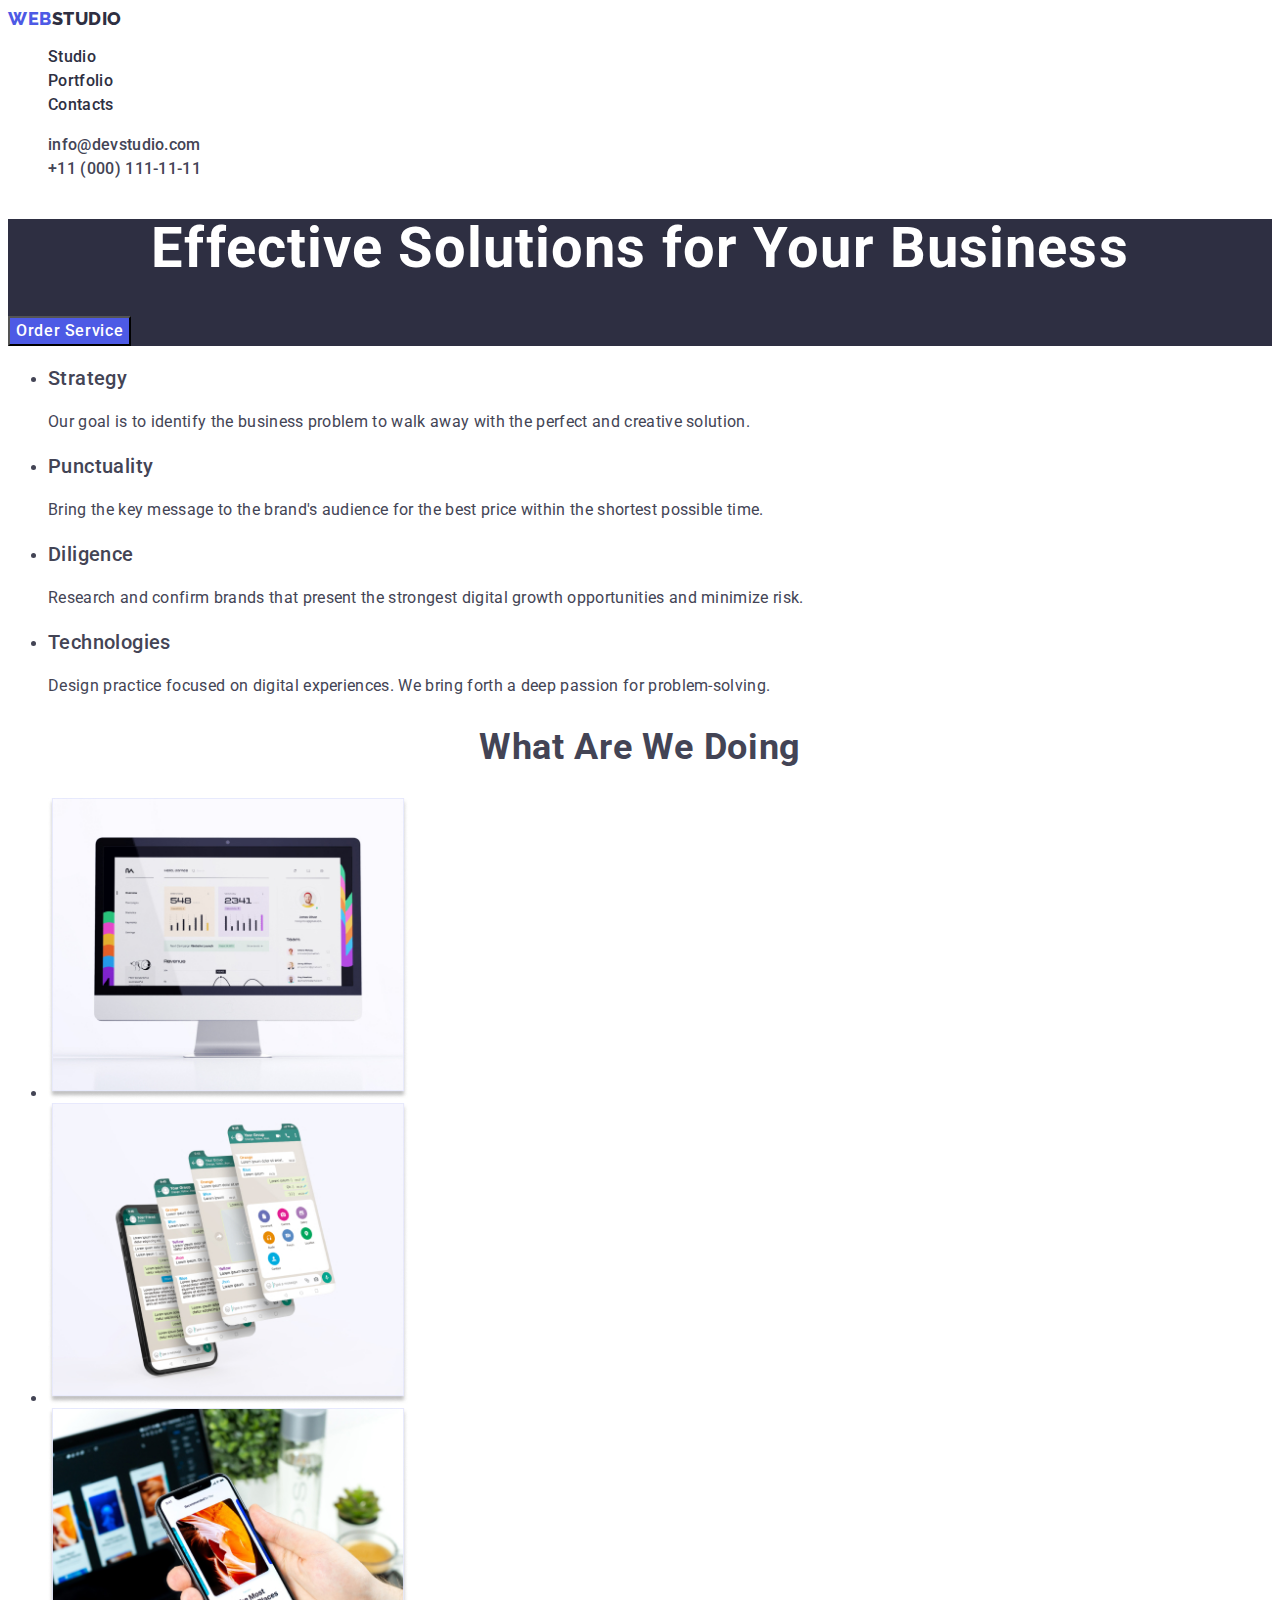
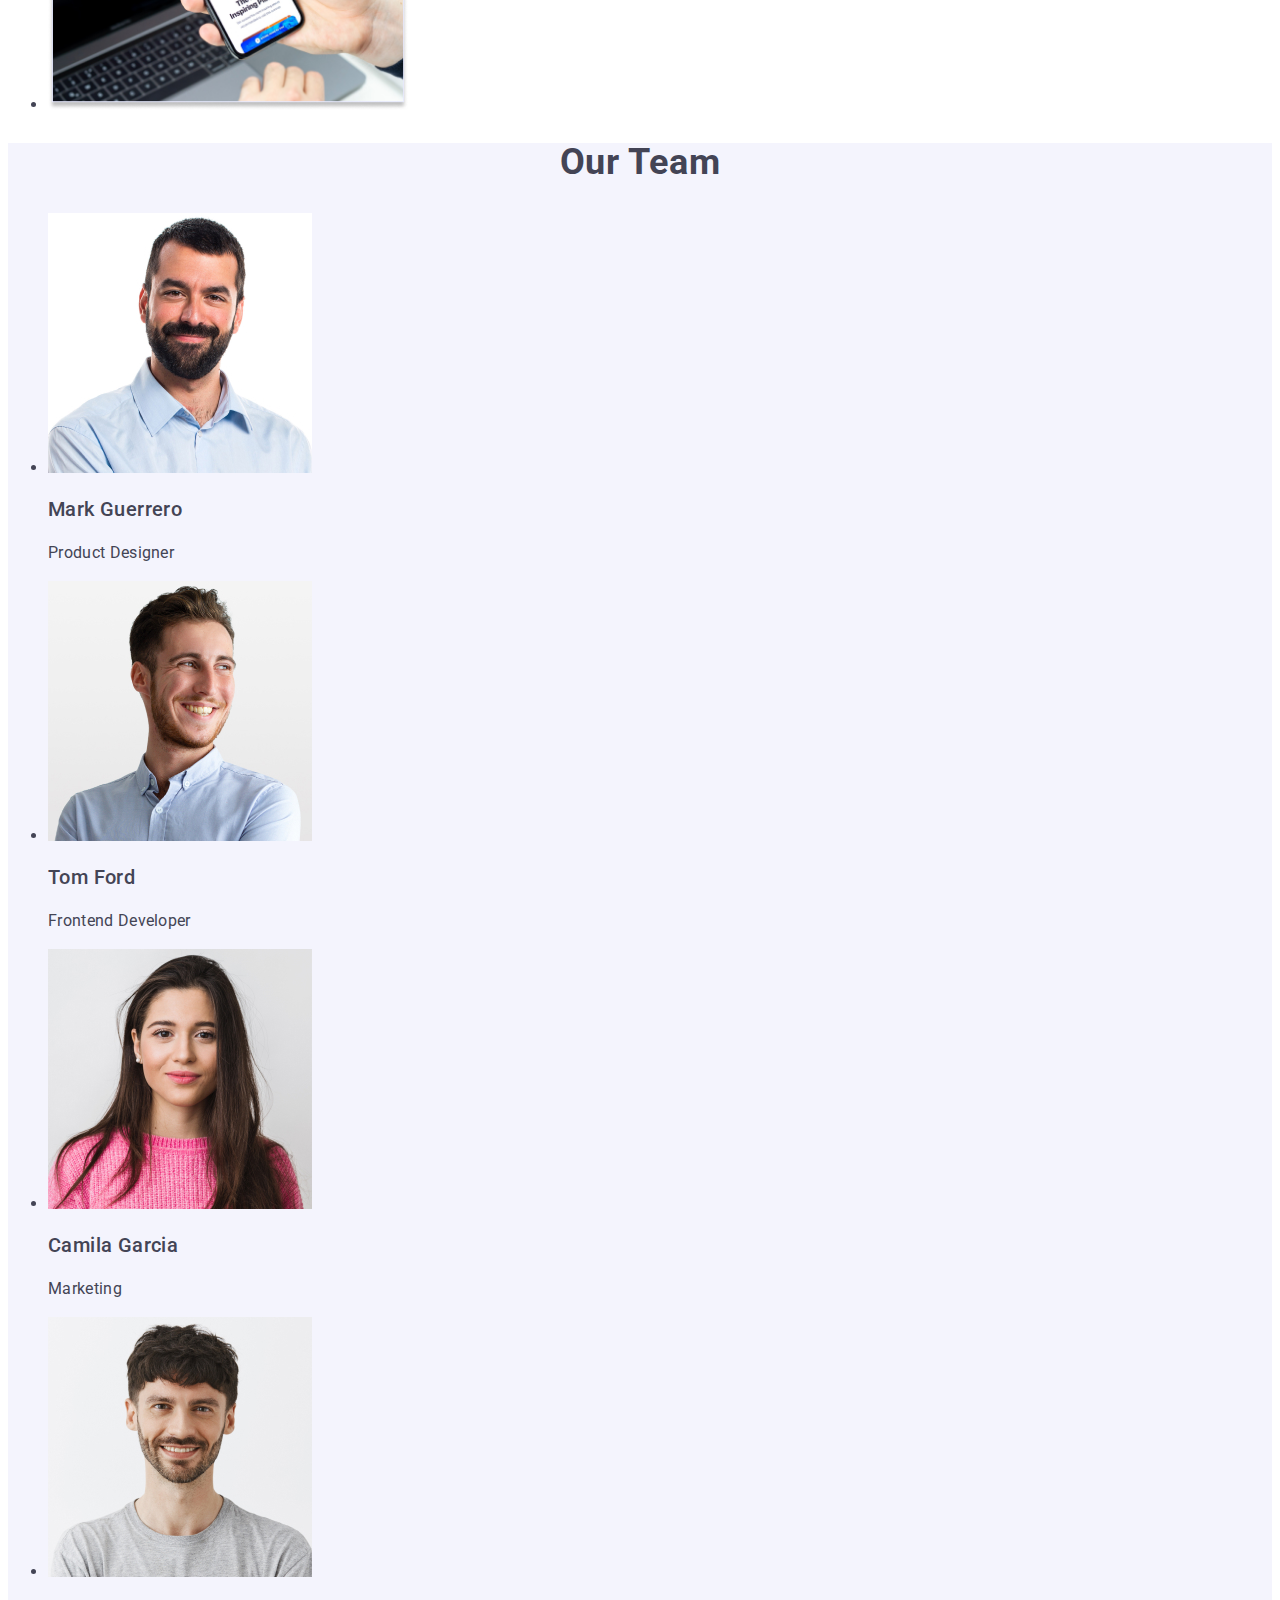
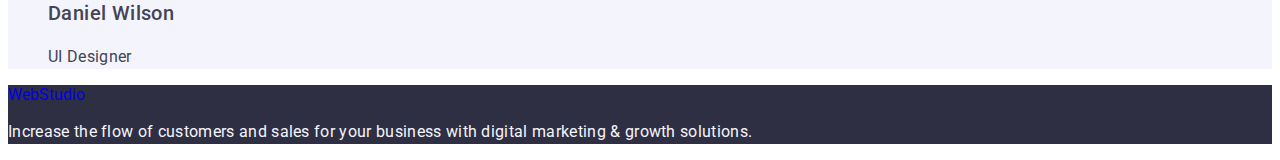
==== index.html @ 933ea7e3 "a" ====
<!DOCTYPE html>
<html lang="en">
  <head>
    <meta charset="UTF-8" />
    <meta http-equiv="X-UA-Compatible" content="IE=edge" />
    <meta name="viewport" content="width=device-width, initial-scale=1.0" />
    <title lang="uk">Студія</title>
    <link rel="stylesheet" href="./css/styles.css" />
    <link rel="preconnect" href="https://fonts.googleapis.com" />
    <link rel="preconnect" href="https://fonts.gstatic.com" crossorigin />
    <link
      href="https://fonts.googleapis.com/css2?family=Inter:wght@100&family=Raleway:wght@800&family=Roboto:wght@400;500;700;900&display=swap"
      rel="stylesheet"
    />
  </head>
  <body>
    <!-- Header -->
    <header class="header">
      <nav class="nav">
        <a class="logo-link link" href="./index.html">Web<span class="logo-span">Studio</span></a>
        <ul class="list">
          <li>
            <a class="logo link" href="./index.html">Studio</a>
          </li>
          <li>
            <a class="logo link" href="./portfolio.html">Portfolio</a>
          </li>
          <li>
            <a class="logo link" href="">Contacts</a>
          </li>
        </ul>
      </nav>
      <address class="address-section">
        <ul class="list">
          <li>
            <a class="address-link link" href="mailto:info@devstudio.com">info@devstudio.com</a>
          </li>
          <li><a class="address-link link" href="tel:+110001111111">+11 (000) 111-11-11</a></li>
        </ul>
      </address>
    </header>
    <main>
      <!--Hero Section-->
      <section class="hero-section">
        <h1 class="hero-title">Effective Solutions for Your Business</h1>
        <button class="hero-button" type="button">Order Service</button>
      </section>
      <!--About section-->
      <section class="about-section">
        <h2 hidden>About</h2>
        <ul>
          <li>
            <h3 class="about-title">Strategy</h3>
            <p class="text">
              Our goal is to identify the business problem to walk away with the perfect and
              creative solution.
            </p>
          </li>
          <li
            ><h3 class="about-title">Punctuality</h3>
            <p class="text">
              Bring the key message to the brand's audience for the best price within the shortest
              possible time.
            </p>
          </li>
          <li
            ><h3 class="about-title">Diligence</h3>
            <p class="text">
              Research and confirm brands that present the strongest digital growth opportunities
              and minimize risk.
            </p>
          </li>
          <li
            ><h3 class="about-title">Technologies</h3>
            <p class="text">
              Design practice focused on digital experiences. We bring forth a deep passion for
              problem-solving.
            </p>
          </li>
        </ul>
      </section>
      <!--What are we doing section-->
      <section class="work-section">
        <h2 class="section-title">What are we doing</h2>
        <ul>
          <li><img src="./images/computer.jpg" alt="computer" width="360" /></li>
          <li><img src="./images/phone.jpg" alt="phone" width="360" /></li>
          <li
            ><img src="./images/phone-and-computer.jpg" alt="phone and computer" width="360"
          /></li>
        </ul>
      </section>
      <!--Our team section-->
      <section class="team-section">
        <h2 class="section-title">Our Team</h2>
        <ul>
          <li>
            <img src="./images/Mark-Guerrero.jpg" alt="Mark Guerrero" width="264" />
            <h3 class="team-title">Mark Guerrero</h3>
            <p class="text">Product Designer</p>
          </li>
          <li>
            <img src="./images/Tom-Ford.jpg" alt="Tom Ford" width="264" />
            <h3 class="team-title">Tom Ford</h3>
            <p class="text">Frontend Developer</p>
          </li>
          <li>
            <img src="./images/Camila-Garcia.jpg" alt="Camila Garcia" width="264" />
            <h3 class="team-title">Camila Garcia</h3>
            <p class="text">Marketing</p>
          </li>
          <li>
            <img src="./images/Daniel-Wilson.jpg" alt="Daniel Wilson" width="264" />
            <h3 class="team-title">Daniel Wilson</h3>
            <p class="text">UI Designer</p>
          </li>
        </ul>
      </section>
    </main>
    <!--Footer-->
    <footer class="footer">
      <a class="link" href="./index.html"> Web<span>Studio</span></a>
      <p class="footer-text">
        Increase the flow of customers and sales for your business with digital marketing & growth
        solutions.
      </p>
    </footer>
  </body>
</html>
---- css/styles.css ----
:root {
  --main-color: #2e2f42;
  --p-color: #434455;
  --light-color: #f4f4fd;
  --btn-color: #4d5ae5;
  --white-color: #ffffff;
  --bg-footer: #2e2f42;
  --bg-btn-color: #404bbf;
}

body {
  font-family: 'Roboto', sans-serif;
  color: var(--p-color);
  background-color: var(--white-color);
}

.logo-link {
  color: var(--btn-color);
  font-family: 'Raleway';
  font-weight: 800;
  font-size: 18px;
  line-height: 1.17;
  display: flex;
  align-items: center;
  letter-spacing: 0.03em;
  text-transform: uppercase;
}
.link:hover,
.link:focus {
  color: var(--bg-btn-color);
}

.link {
  text-decoration: none;
}
.text-link {
  color: var(--btn-color);
  font-family: 'Raleway', sans-serif;
  font-weight: 800;
  font-size: 18px;
  line-height: 1.17;
  display: flex;
  align-items: center;
  letter-spacing: 0.03em;
  text-transform: uppercase;
  text-decoration: none;
}

.list {
  font-family: 'Roboto';
  font-weight: 500;
  line-height: 1.5;
  letter-spacing: 0.02em;
  list-style-type: none;
}

.logo {
  color: var(--main-color);
}

.logo-span {
  color: var(--main-color);
}

.address-section .address-link {
  font-style: normal;
  color: var(--p-color);
  text-decoration: none;
}
.hero-section {
  background-color: var(--main-color);
}
.hero-title {
  color: #ffffff;
  background-color: var(--main-color);
  font-weight: 700;
  font-size: 56px;
  line-height: 1.07;
  text-align: center;
  letter-spacing: 0.02em;
}
.hero-button {
  font-family: 'Roboto', sans-serif;
  color: var(--white-color);
  background-color: var(--btn-color);
  font-weight: 500;
  font-size: 16px;
  line-height: 1.5;
  display: flex;
  align-items: center;
  letter-spacing: 0.04em;
  cursor: pointer;
}
.about-title {
  font-weight: 500;
  font-size: 20px;
  line-height: 1.2;
  letter-spacing: 0.02em;
}
.text {
  color: var(--p-color);
  font-size: 16px;
  line-height: 1.5;
  letter-spacing: 0.02em;
}
.section-title {
  font-weight: 700;
  font-size: 36px;
  line-height: 1.11;
  text-align: center;
  letter-spacing: 0.02em;
  text-transform: capitalize;
}

.team-section {
  background-color: var(--light-color);
}
.team-title {
  font-weight: 500;
  font-size: 20px;
  line-height: 1.2;
  letter-spacing: 0.02em;
}

.filters-btn {
  color: var(--btn-color);
  background: var(--light-color);
  font-weight: 500;
  font-size: 16px;
  line-height: 24px;
  cursor: pointer;
}

.filters-btn:hover,
.filters-btn:focus {
  color: var(--white-color);
  background: var(--bg-btn-color);
  box-shadow: 0px 3px 1px rgba(0, 0, 0, 0.1), 0px 2px 1px rgba(0, 0, 0, 0.08),
    0px 2px 2px rgba(0, 0, 0, 0.12);
  border-radius: 4px;
  cursor: pointer;
}
.cards-row {
  font-style: normal;
  font-weight: 500;
  font-size: 20px;
  line-height: 1.2;
  letter-spacing: 0.02em;
}
.footer {
  background-color: var(--bg-footer);
}

.footer-text {
  color: var(--light-color);
  font-size: 16px;
  line-height: 1.5;
  letter-spacing: 0.02em;
}
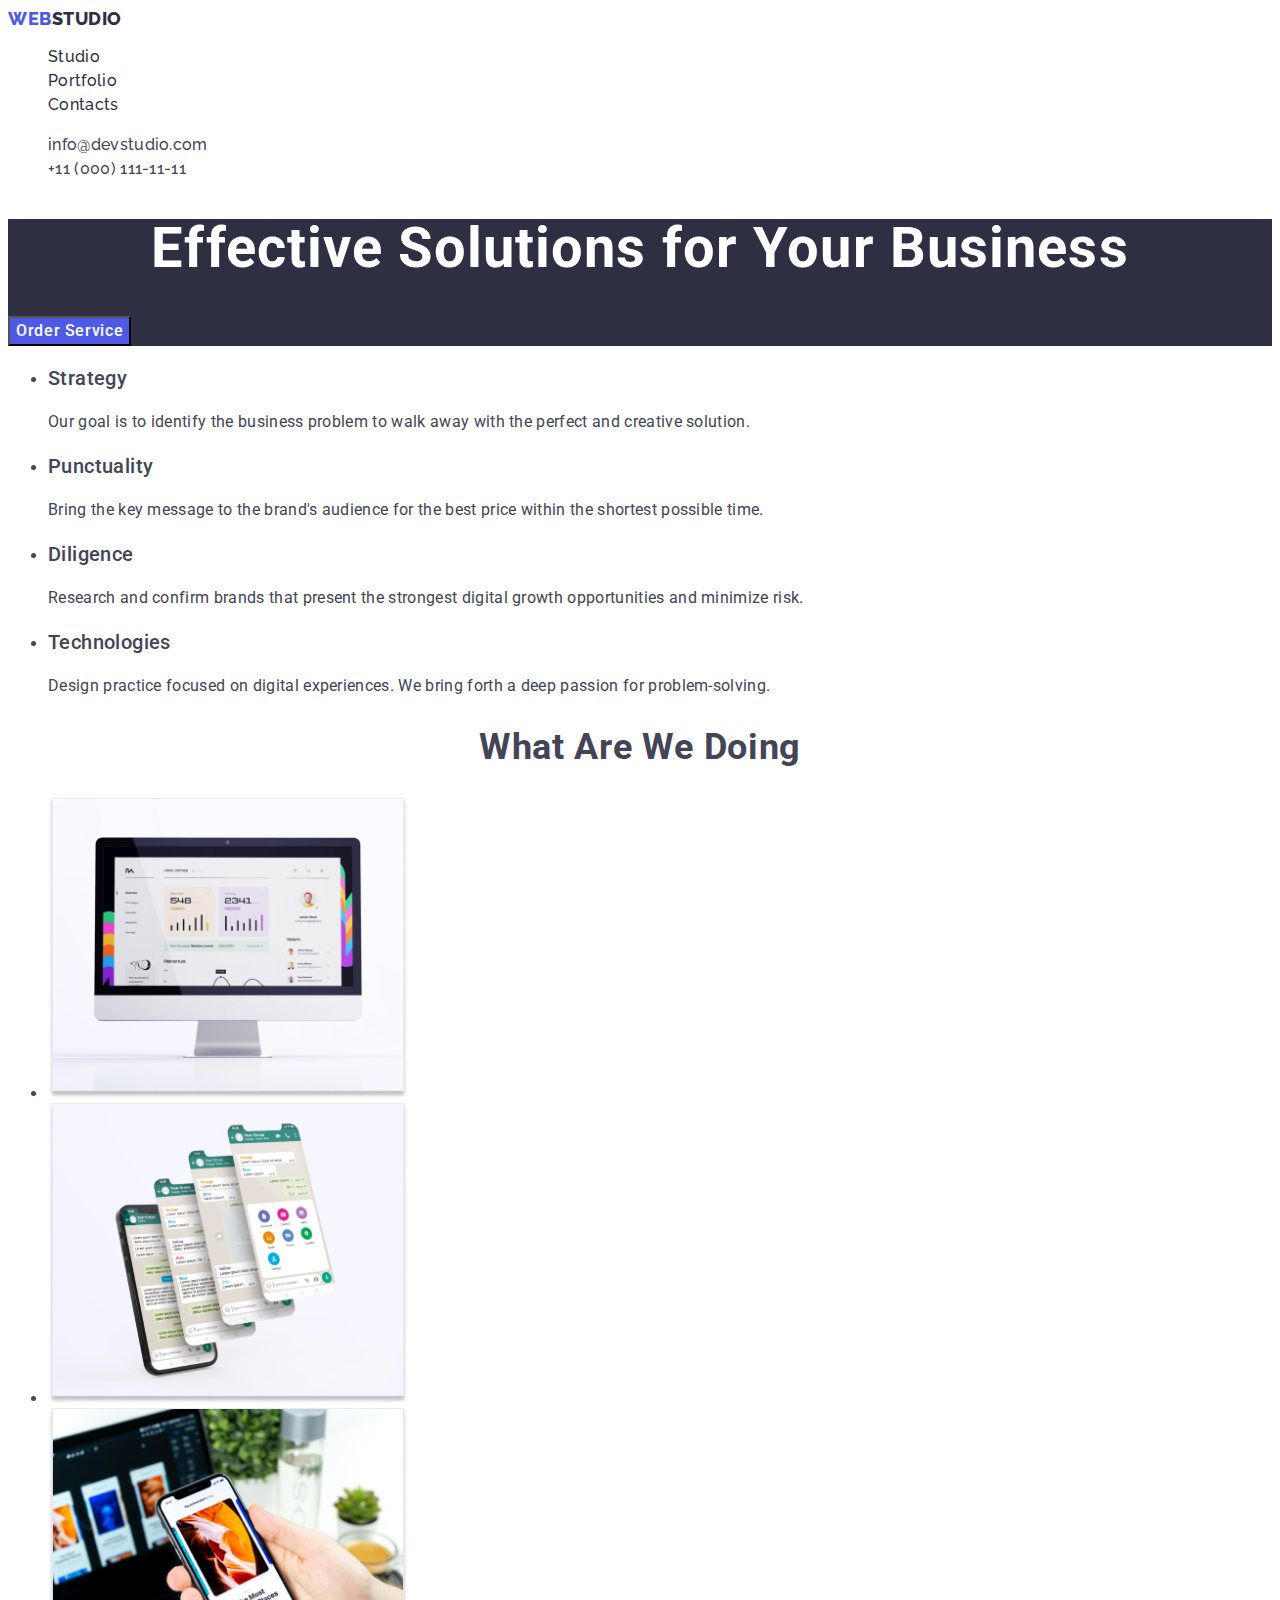
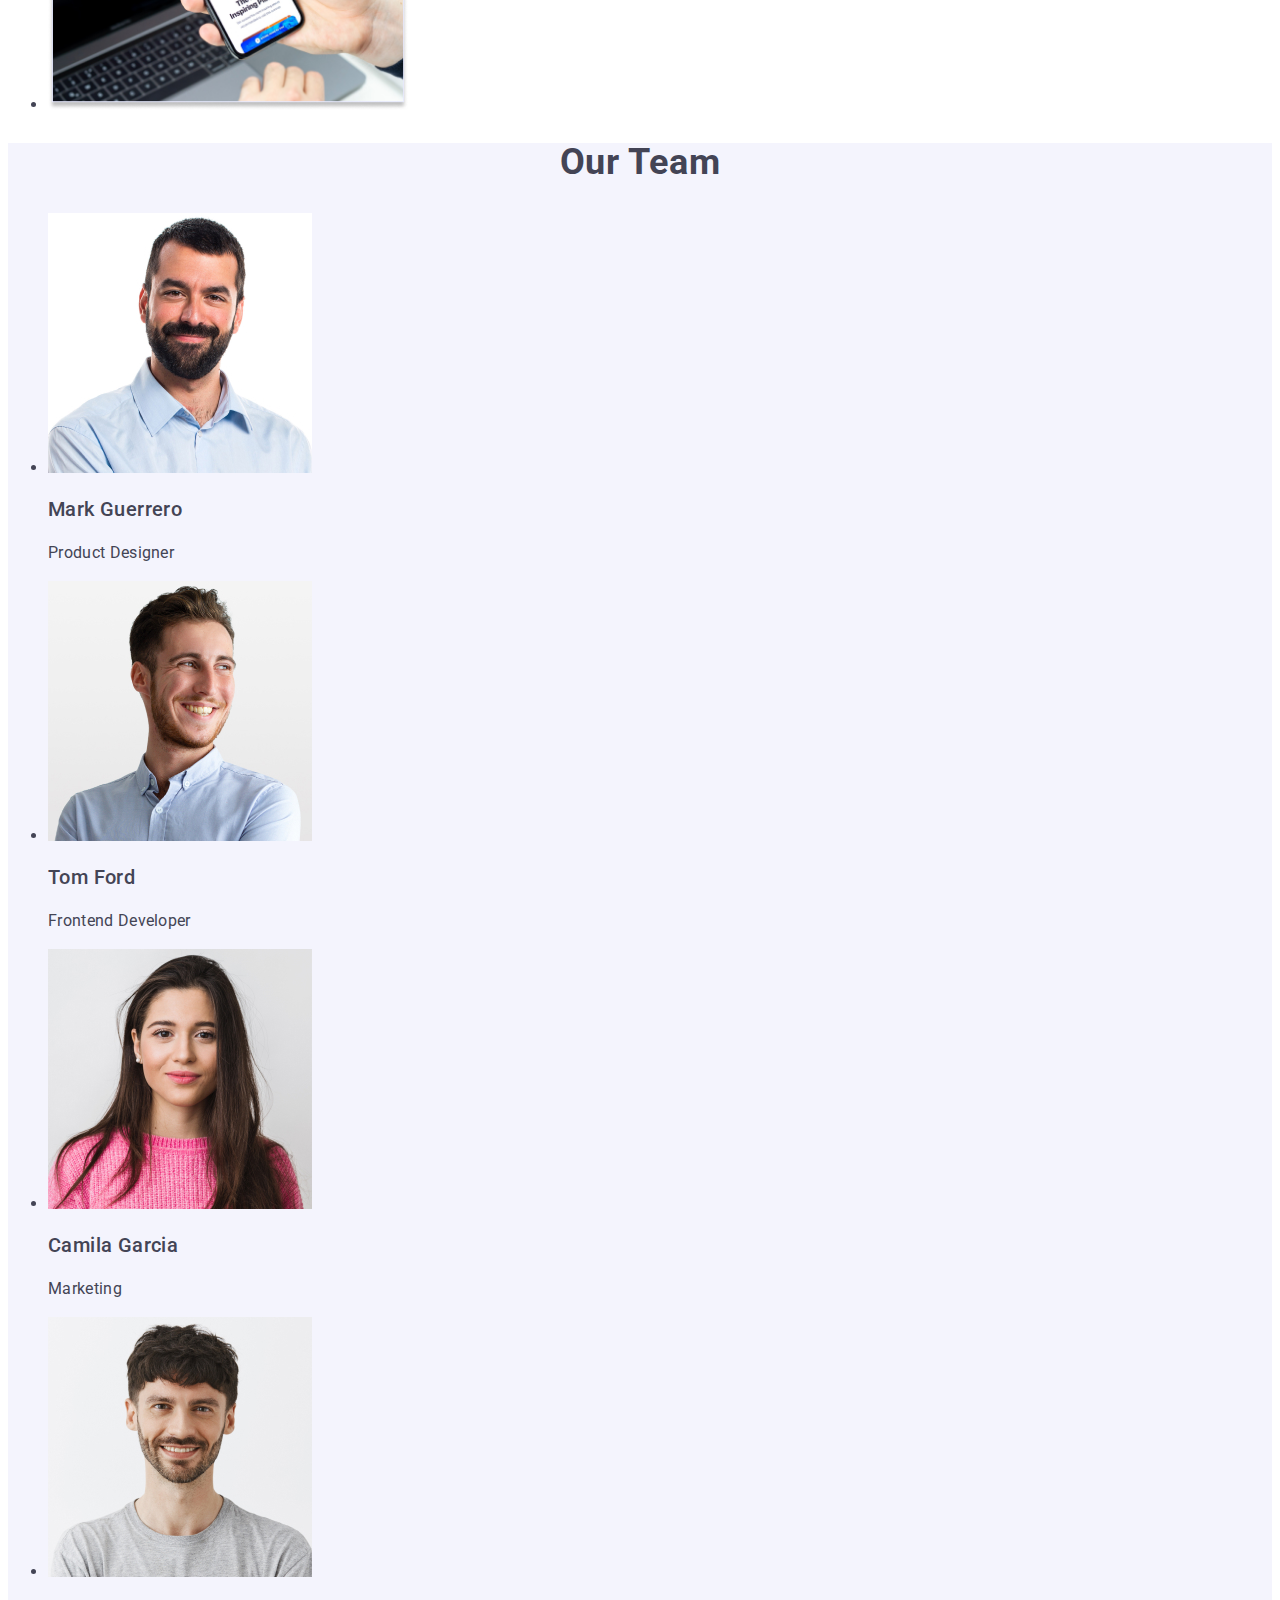
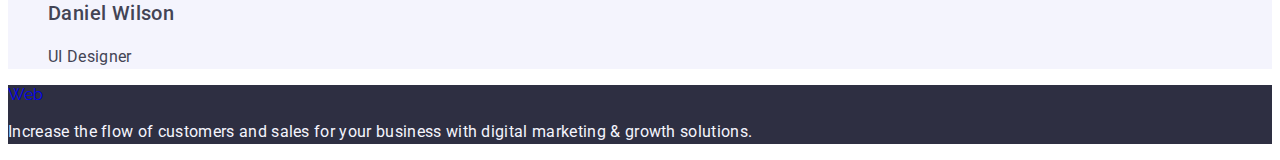
==== commit 496d9723: "1" ====
--- a/index.html
+++ b/index.html
@@ -119,7 +119,7 @@
     </main>
     <!--Footer-->
     <footer class="footer">
-      <a class="link" href="./index.html"> Web<span>Studio</span></a>
+      <a class="link" href="./index.html"> Web<span class="logo-span">Studio</span></a>
       <p class="footer-text">
         Increase the flow of customers and sales for your business with digital marketing & growth
         solutions.
--- a/css/styles.css
+++ b/css/styles.css
@@ -6,6 +6,7 @@
   --white-color: #ffffff;
   --bg-footer: #2e2f42;
   --bg-btn-color: #404bbf;
+  --log-color: #f4f4fd;
 }
 
 body {
@@ -16,7 +17,7 @@
 
 .logo-link {
   color: var(--btn-color);
-  font-family: 'Raleway';
+  font-family: 'Raleway', sans-serif;
   font-weight: 800;
   font-size: 18px;
   line-height: 1.17;
@@ -32,6 +33,7 @@
 
 .link {
   text-decoration: none;
+  font-family: 'Raleway', sans-serif;
 }
 .text-link {
   color: var(--btn-color);
@@ -62,11 +64,24 @@
   color: var(--main-color);
 }
 
+.footer-span {
+  color: var(--log-color);
+}
+
+.address-section {
+  font-style: normal;
+}
+
 .address-section .address-link {
   font-style: normal;
   color: var(--p-color);
   text-decoration: none;
 }
+
+.address-link:hover {
+  color: var(--bg-btn-color);
+}
+
 .hero-section {
   background-color: var(--main-color);
 }
@@ -123,11 +138,13 @@
 }
 
 .filters-btn {
+  font-family: 'Roboto', sans-serif;
   color: var(--btn-color);
   background: var(--light-color);
   font-weight: 500;
   font-size: 16px;
   line-height: 24px;
+  letter-spacing: 0.04em;
   cursor: pointer;
 }
 
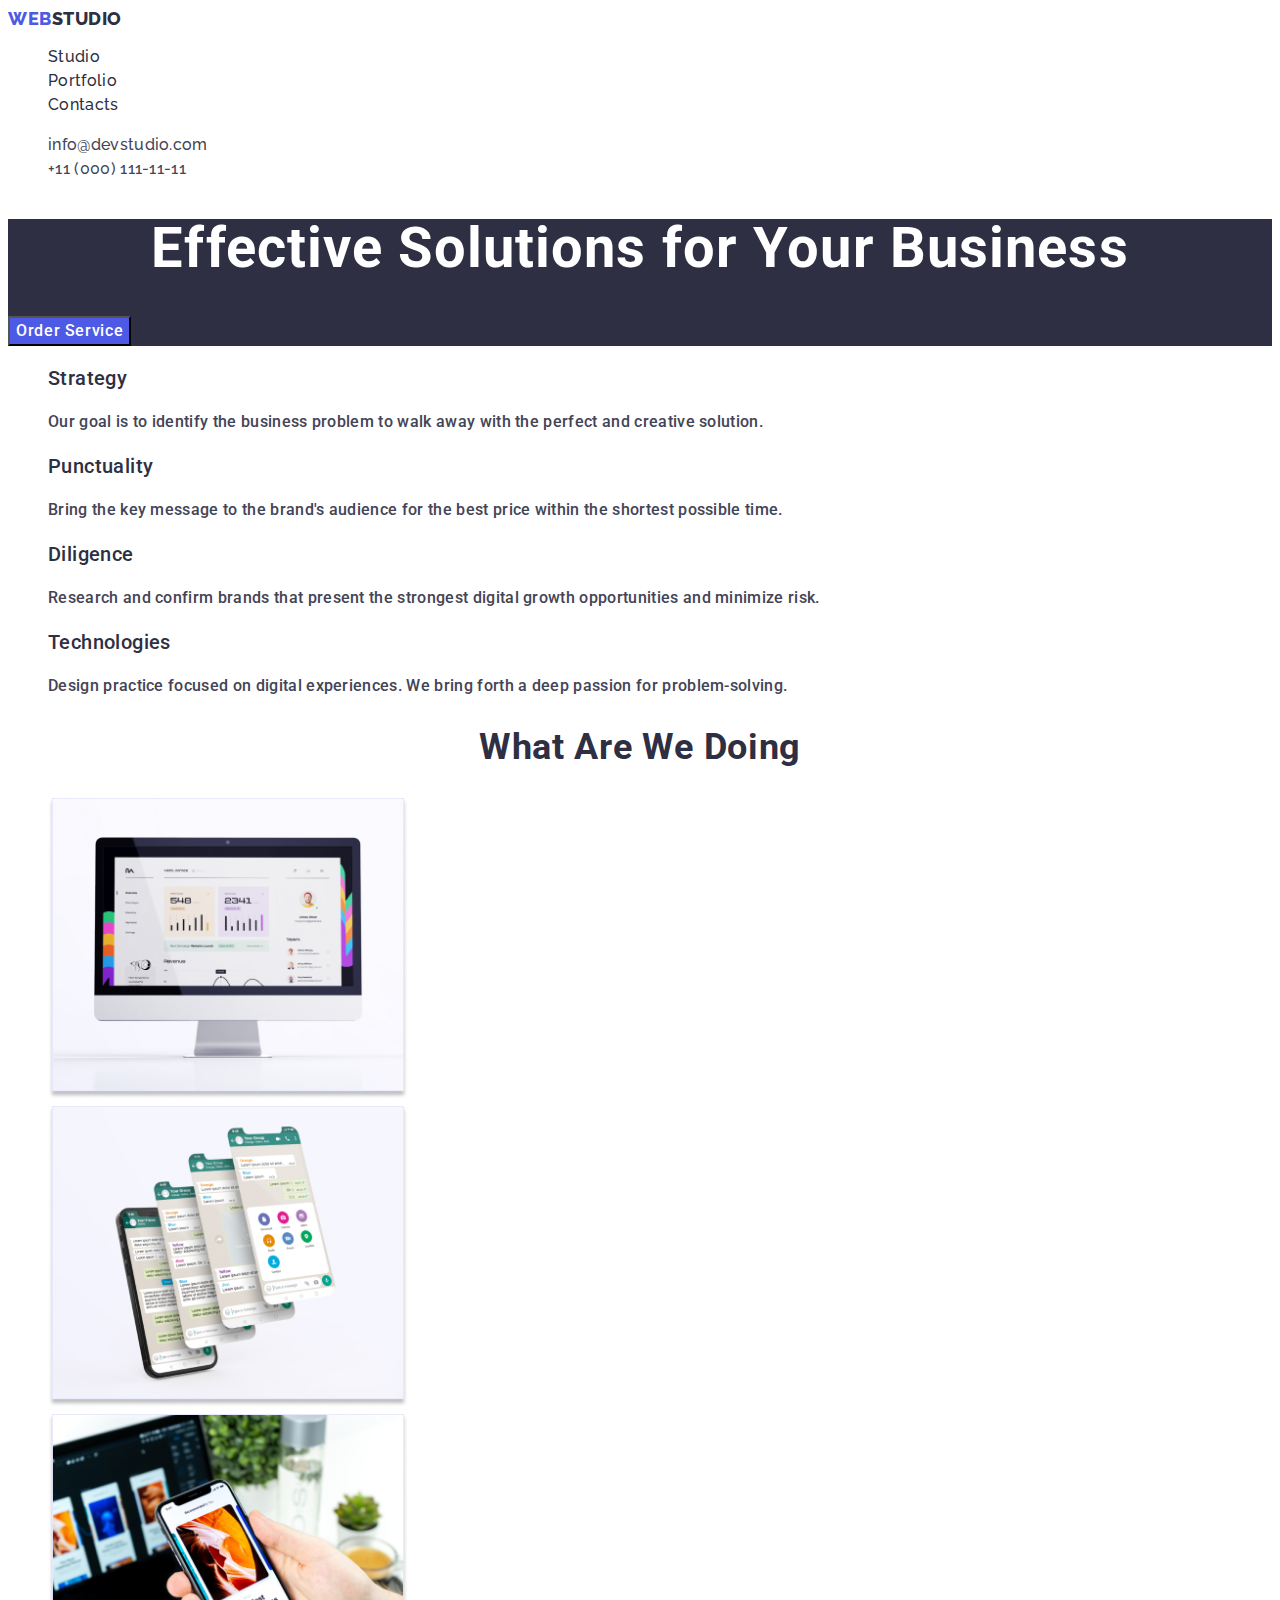
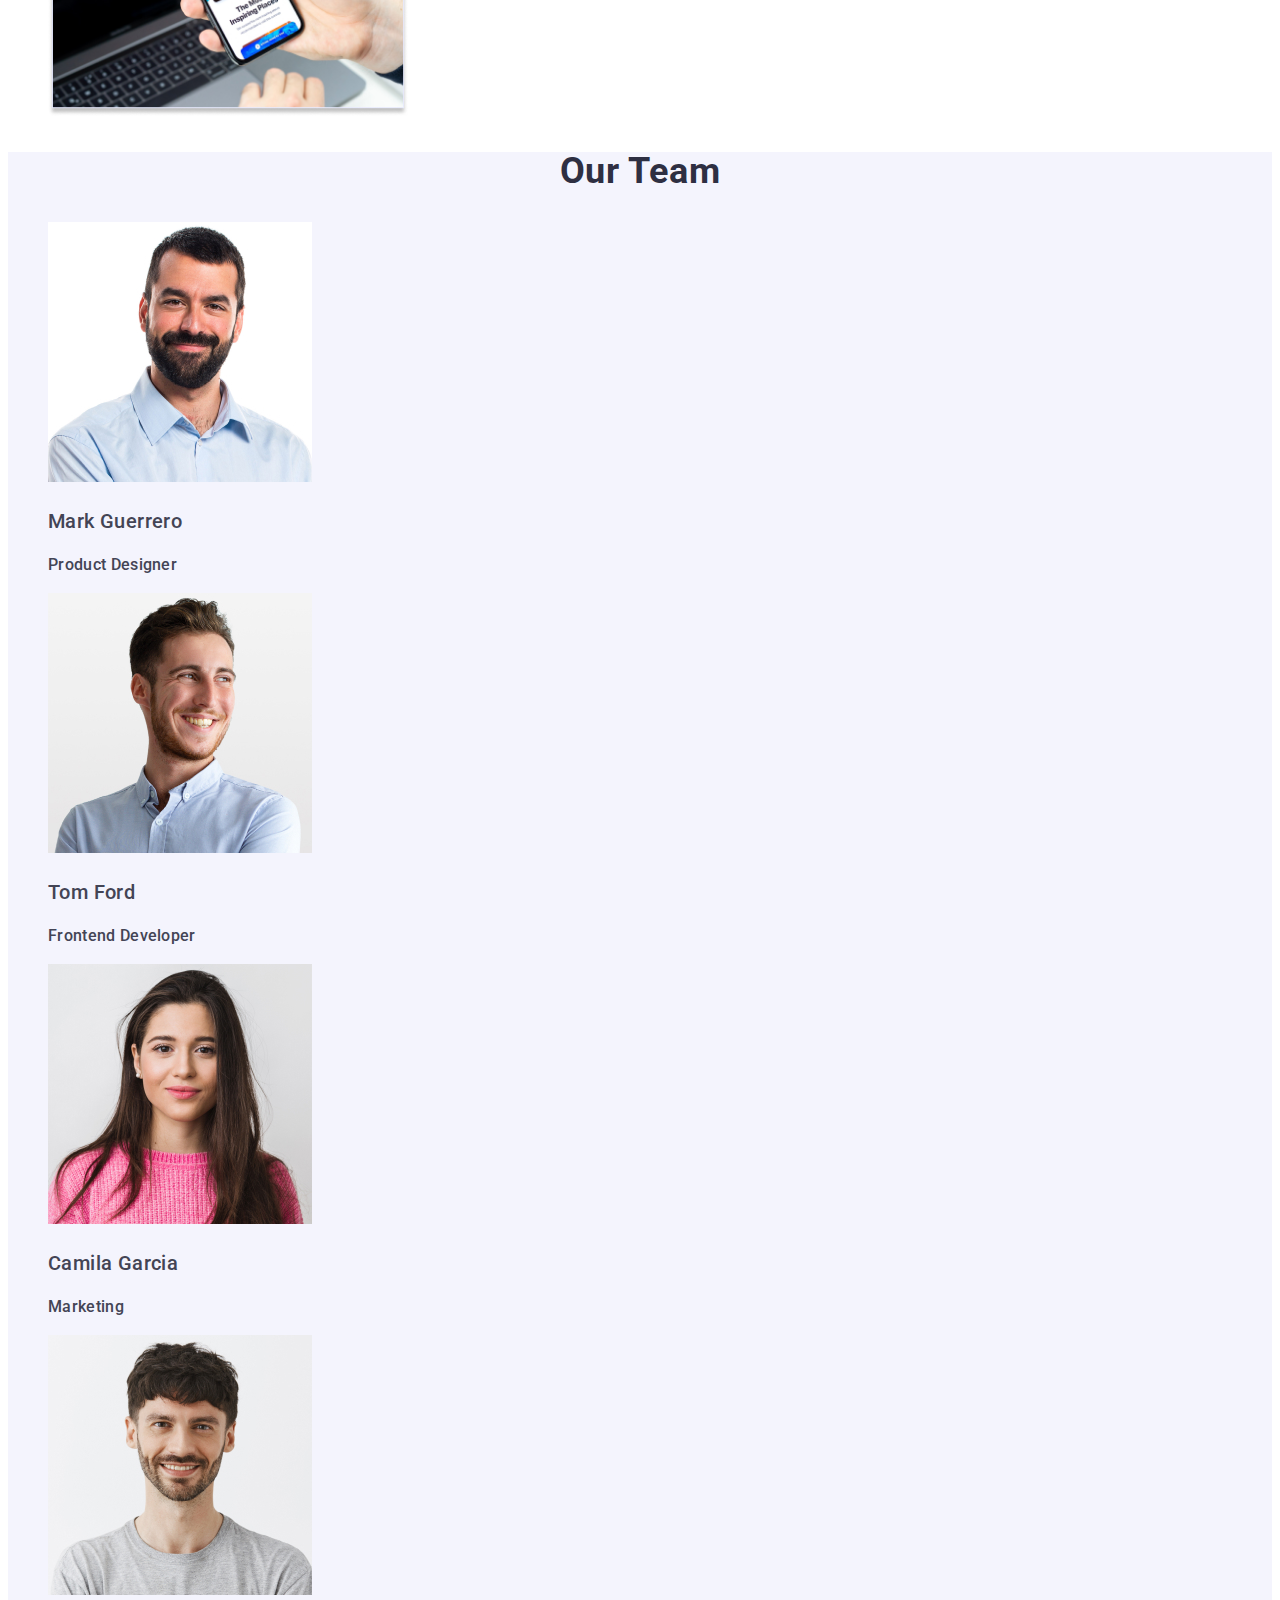
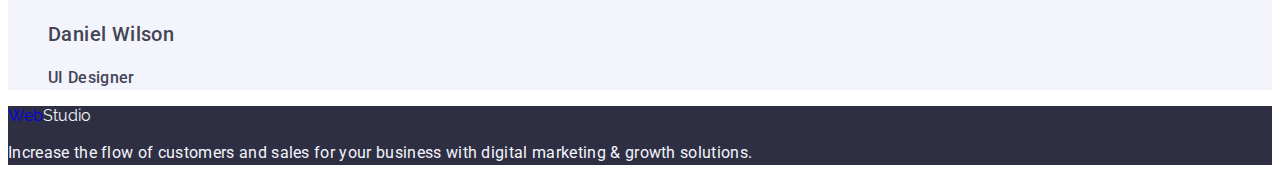
==== commit abd53893: "a" ====
--- a/index.html
+++ b/index.html
@@ -47,8 +47,8 @@
       </section>
       <!--About section-->
       <section class="about-section">
-        <h2 hidden>About</h2>
-        <ul>
+        <h2 class="hidden" hidden>About</h2>
+        <ul class="list">
           <li>
             <h3 class="about-title">Strategy</h3>
             <p class="text">
@@ -82,7 +82,7 @@
       <!--What are we doing section-->
       <section class="work-section">
         <h2 class="section-title">What are we doing</h2>
-        <ul>
+        <ul class="list">
           <li><img src="./images/computer.jpg" alt="computer" width="360" /></li>
           <li><img src="./images/phone.jpg" alt="phone" width="360" /></li>
           <li
@@ -93,7 +93,7 @@
       <!--Our team section-->
       <section class="team-section">
         <h2 class="section-title">Our Team</h2>
-        <ul>
+        <ul class="list">
           <li>
             <img src="./images/Mark-Guerrero.jpg" alt="Mark Guerrero" width="264" />
             <h3 class="team-title">Mark Guerrero</h3>
@@ -119,7 +119,7 @@
     </main>
     <!--Footer-->
     <footer class="footer">
-      <a class="link" href="./index.html"> Web<span class="logo-span">Studio</span></a>
+      <a class=".logo-link link" href="./index.html"> Web<span class="footer-span">Studio</span></a>
       <p class="footer-text">
         Increase the flow of customers and sales for your business with digital marketing & growth
         solutions.
--- a/css/styles.css
+++ b/css/styles.css
@@ -78,7 +78,8 @@
   text-decoration: none;
 }
 
-.address-link:hover {
+.address-link:hover,
+.address-link:focus {
   color: var(--bg-btn-color);
 }
 
@@ -107,6 +108,7 @@
   cursor: pointer;
 }
 .about-title {
+  color: var(--main-color);
   font-weight: 500;
   font-size: 20px;
   line-height: 1.2;
@@ -119,6 +121,7 @@
   letter-spacing: 0.02em;
 }
 .section-title {
+  color: var(--main-color);
   font-weight: 700;
   font-size: 36px;
   line-height: 1.11;
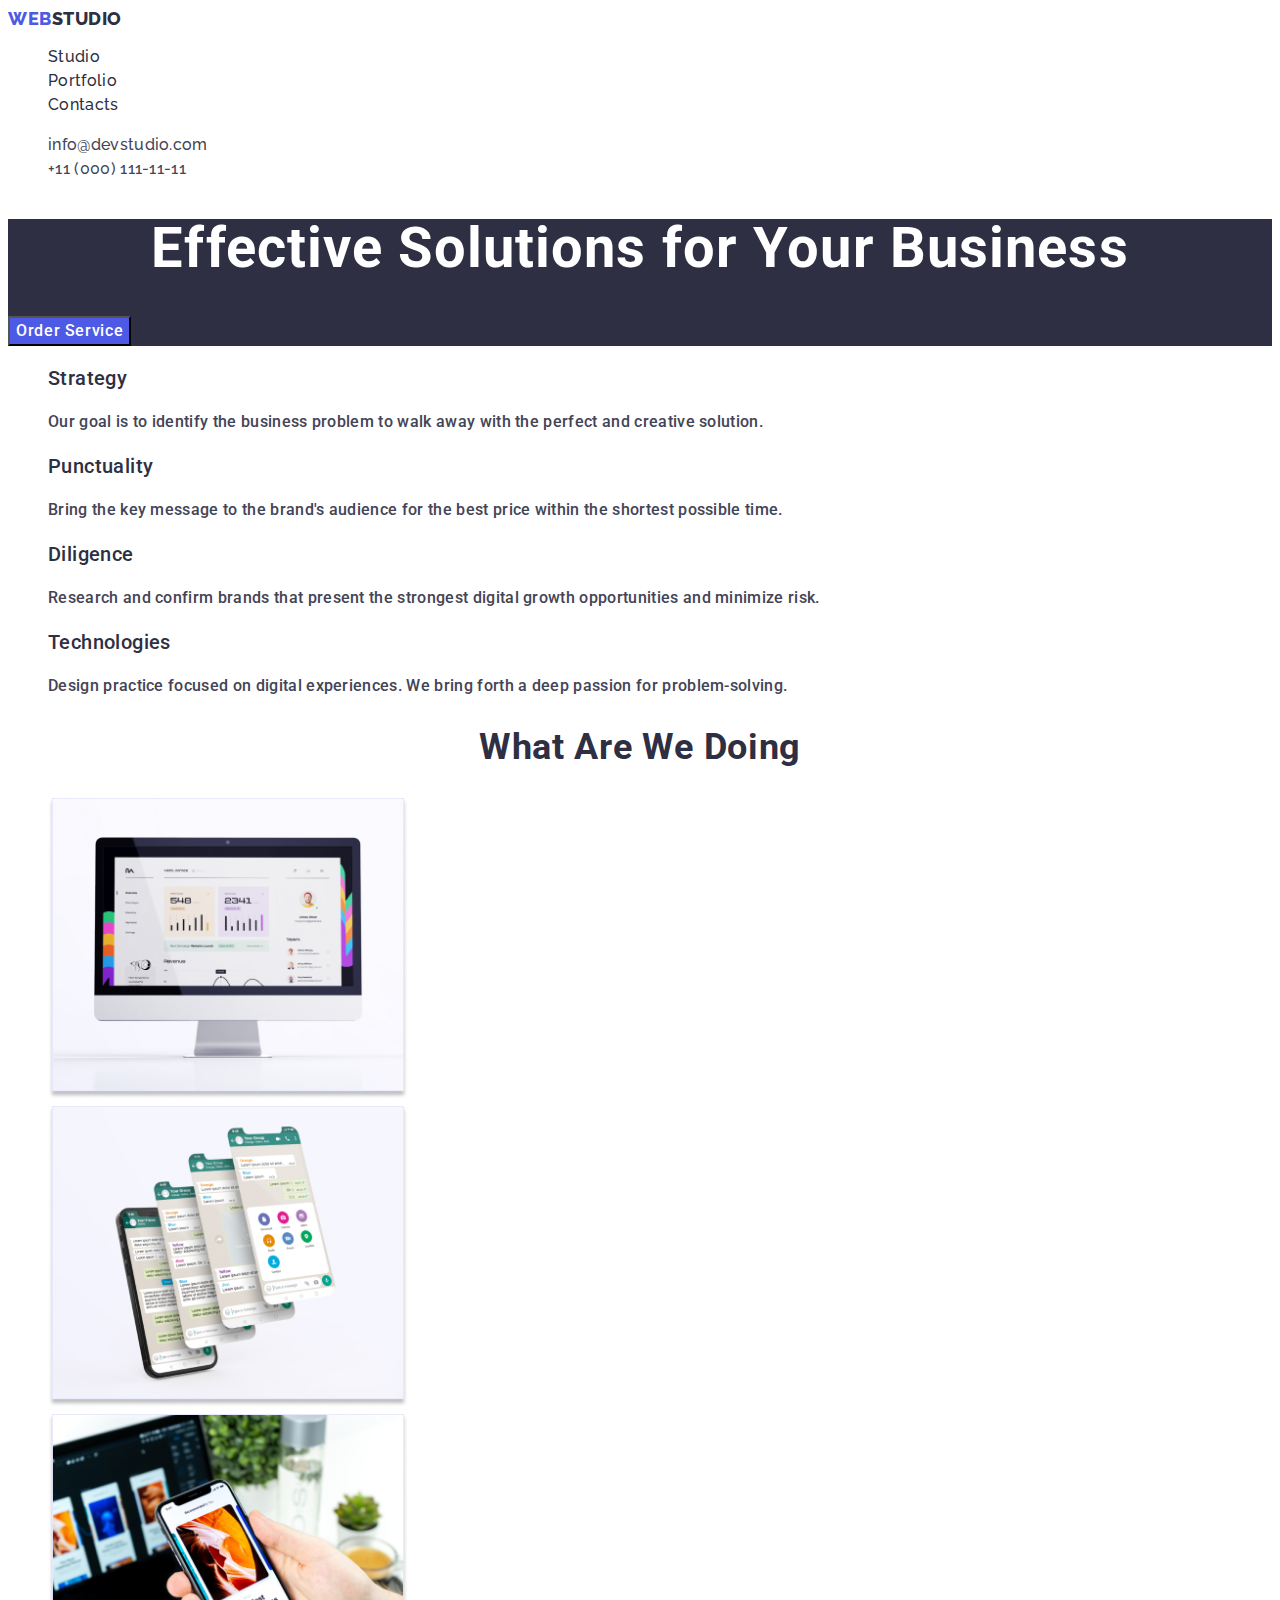
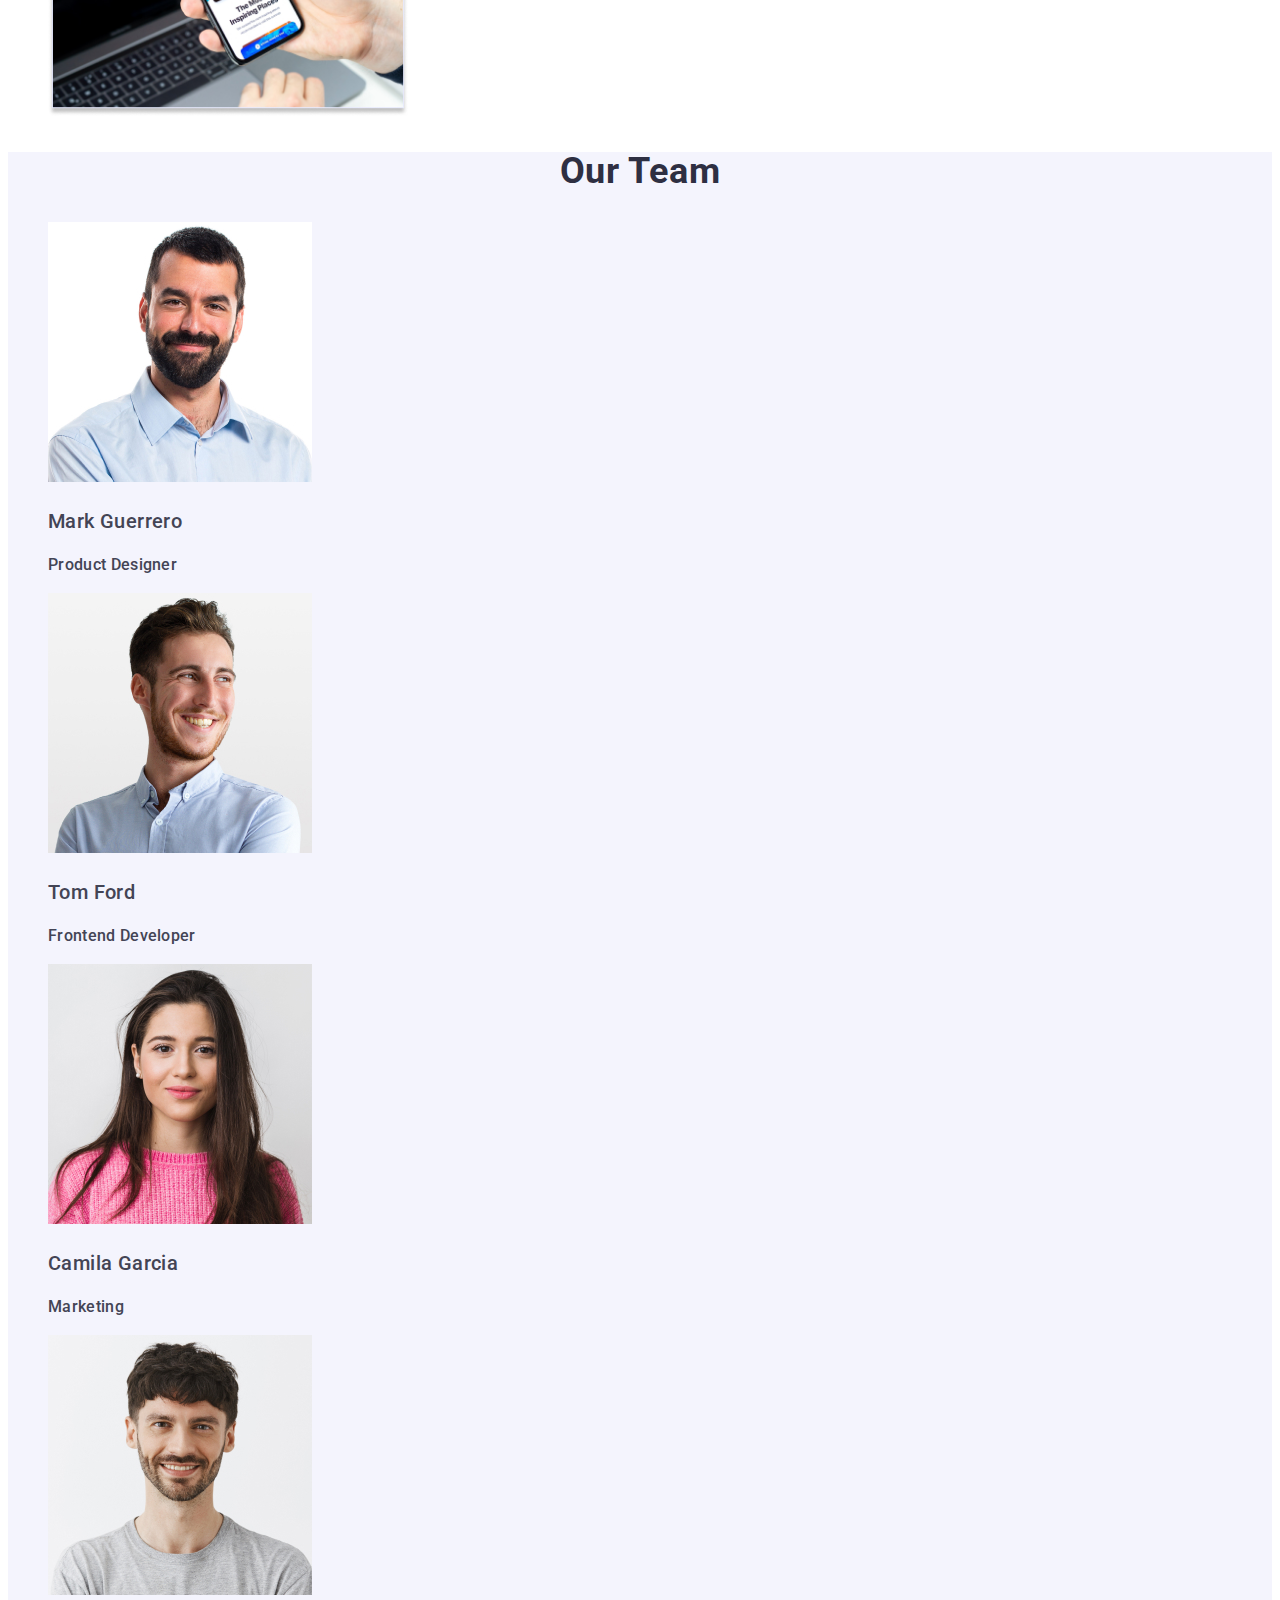
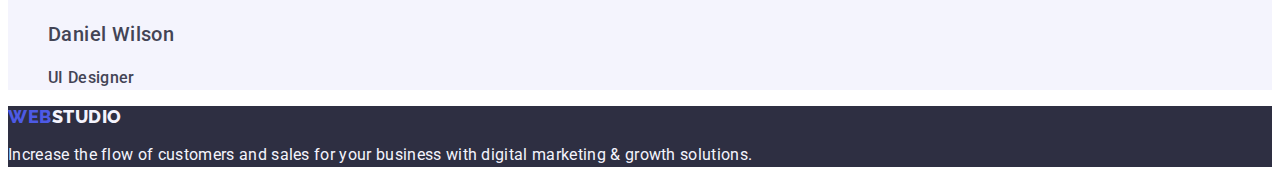
==== commit c70750e7: "a" ====
--- a/index.html
+++ b/index.html
@@ -119,7 +119,7 @@
     </main>
     <!--Footer-->
     <footer class="footer">
-      <a class=".logo-link link" href="./index.html"> Web<span class="footer-span">Studio</span></a>
+      <a class="text-link link" href="./index.html"> Web<span class="footer-span">Studio</span></a>
       <p class="footer-text">
         Increase the flow of customers and sales for your business with digital marketing & growth
         solutions.
--- a/css/styles.css
+++ b/css/styles.css
@@ -35,7 +35,7 @@
   text-decoration: none;
   font-family: 'Raleway', sans-serif;
 }
-.text-link {
+footer > .text-link {
   color: var(--btn-color);
   font-family: 'Raleway', sans-serif;
   font-weight: 800;
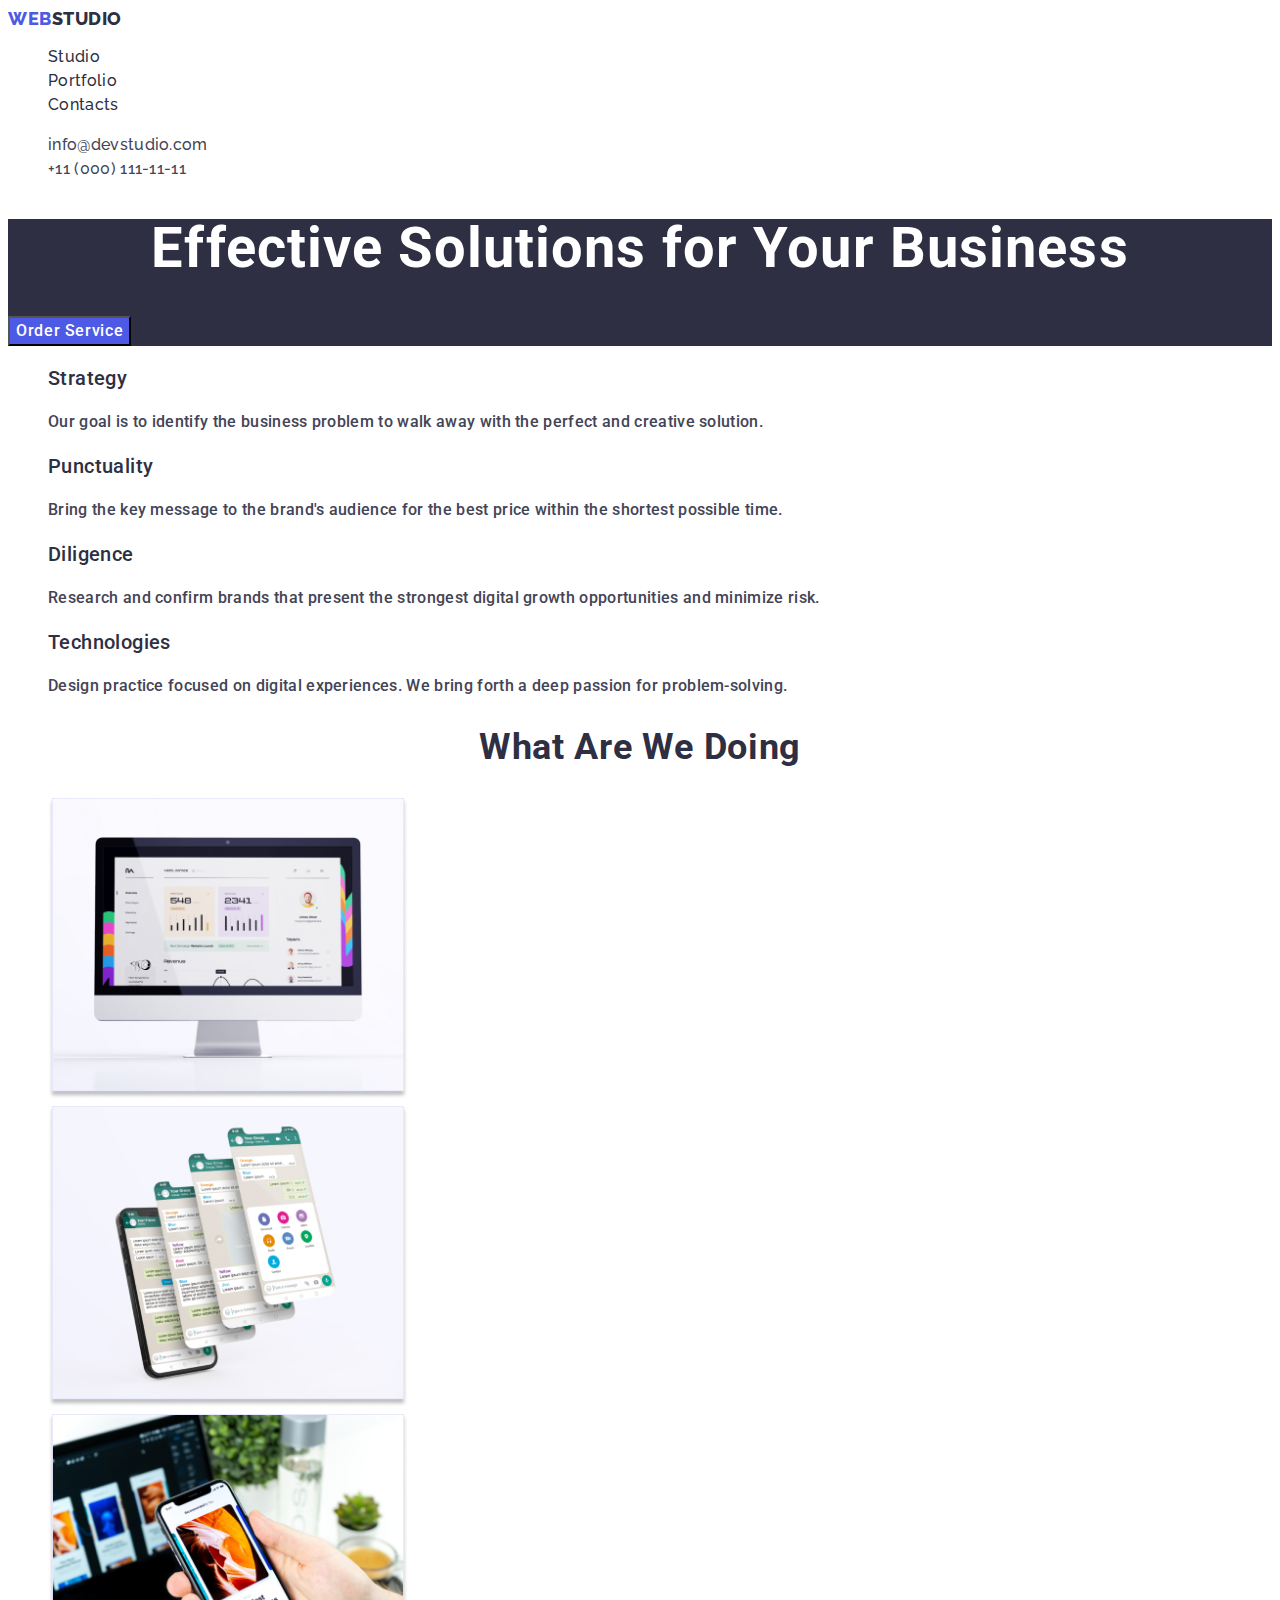
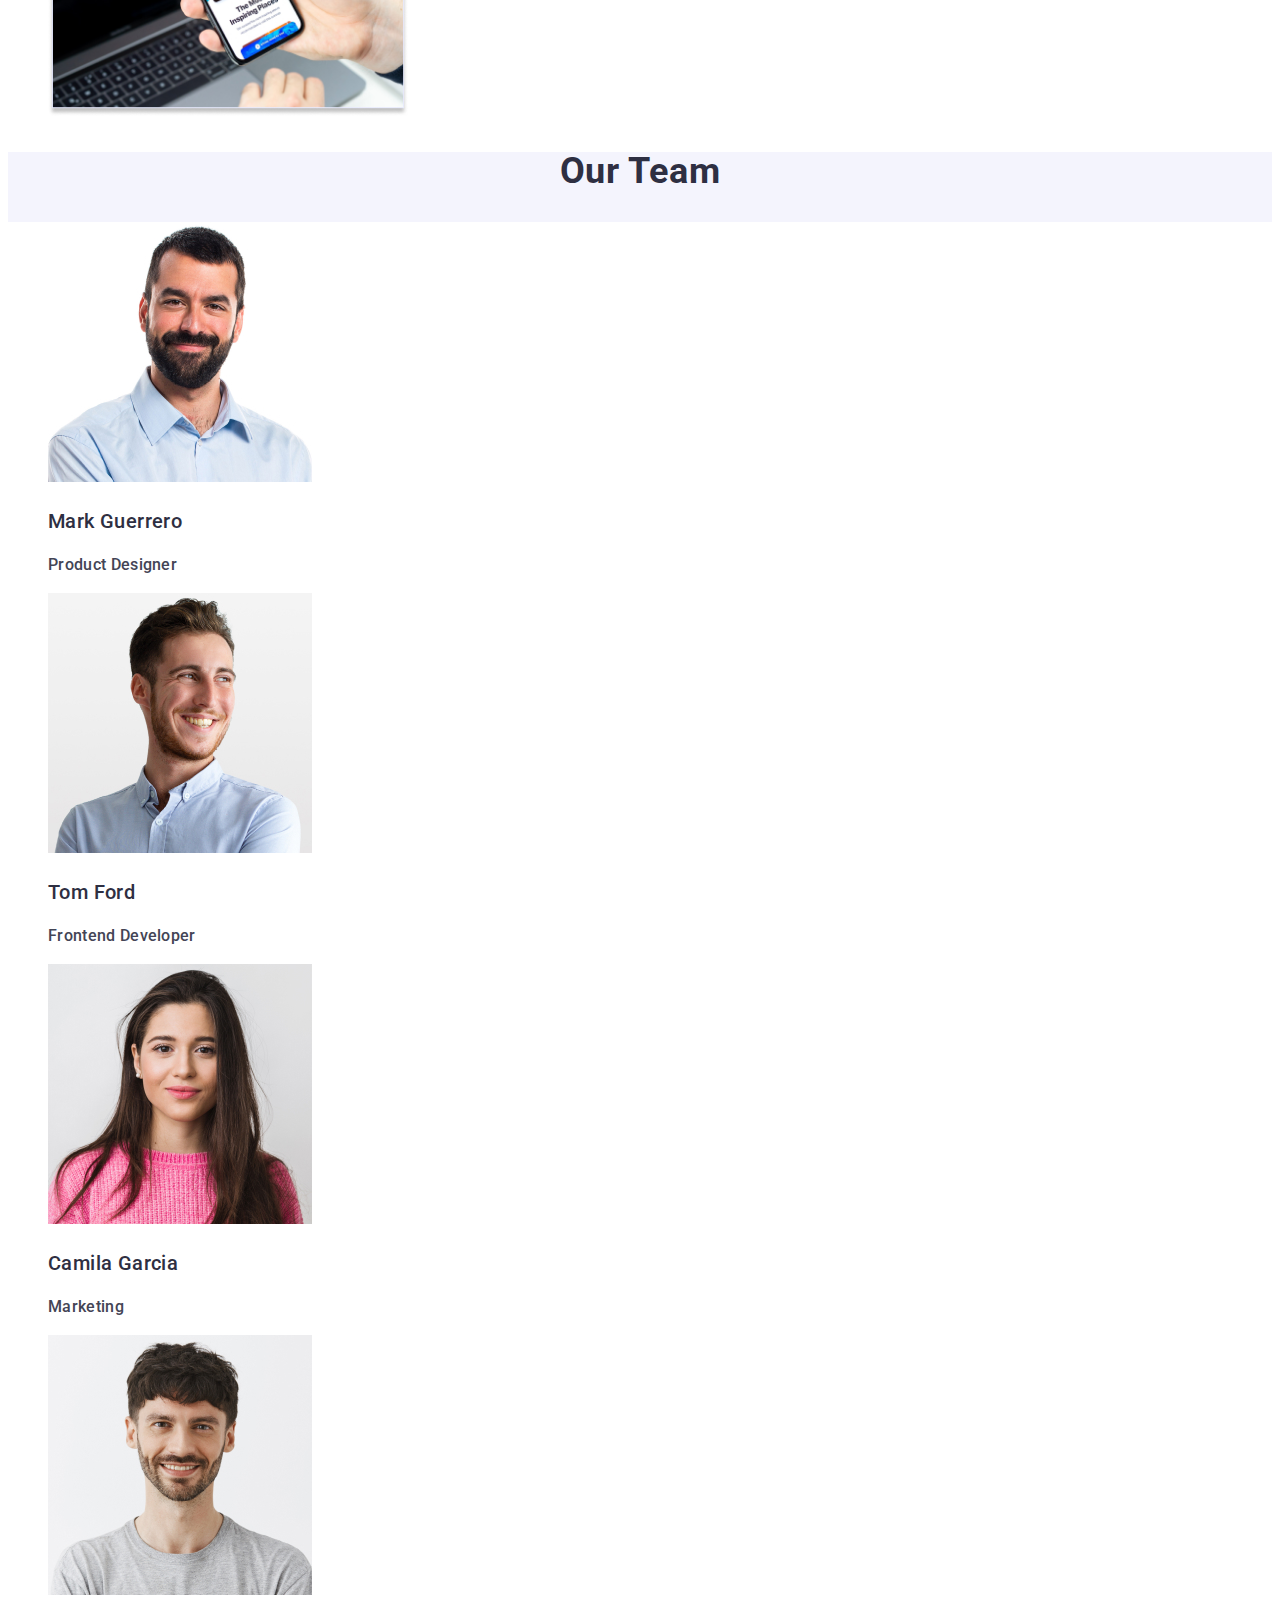
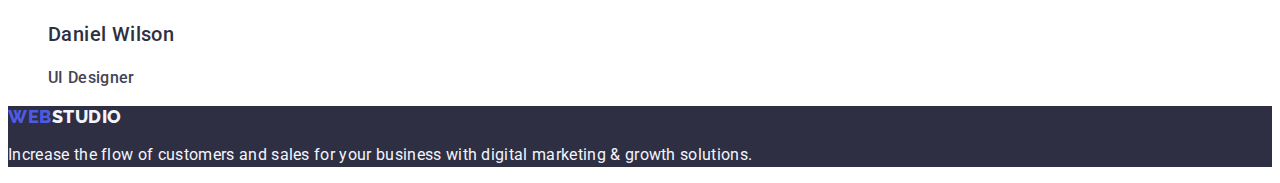
==== commit 27dc2f34: "a" ====
--- a/index.html
+++ b/index.html
@@ -94,22 +94,22 @@
       <section class="team-section">
         <h2 class="section-title">Our Team</h2>
         <ul class="list">
-          <li>
+          <li class="list-team">
             <img src="./images/Mark-Guerrero.jpg" alt="Mark Guerrero" width="264" />
             <h3 class="team-title">Mark Guerrero</h3>
             <p class="text">Product Designer</p>
           </li>
-          <li>
+          <li class="list-team">
             <img src="./images/Tom-Ford.jpg" alt="Tom Ford" width="264" />
             <h3 class="team-title">Tom Ford</h3>
             <p class="text">Frontend Developer</p>
           </li>
-          <li>
+          <li class="list-team">
             <img src="./images/Camila-Garcia.jpg" alt="Camila Garcia" width="264" />
             <h3 class="team-title">Camila Garcia</h3>
             <p class="text">Marketing</p>
           </li>
-          <li>
+          <li class="list-team">
             <img src="./images/Daniel-Wilson.jpg" alt="Daniel Wilson" width="264" />
             <h3 class="team-title">Daniel Wilson</h3>
             <p class="text">UI Designer</p>
--- a/css/styles.css
+++ b/css/styles.css
@@ -49,6 +49,7 @@
 }
 
 .list {
+  background-color: var(--white-color);
   font-family: 'Roboto';
   font-weight: 500;
   line-height: 1.5;
@@ -107,6 +108,11 @@
   letter-spacing: 0.04em;
   cursor: pointer;
 }
+
+.hero-button:hover,
+.hero-button:focus {
+  background-color: var(--bg-btn-color);
+}
 .about-title {
   color: var(--main-color);
   font-weight: 500;
@@ -134,6 +140,7 @@
   background-color: var(--light-color);
 }
 .team-title {
+  color: var(--main-color);
   font-weight: 500;
   font-size: 20px;
   line-height: 1.2;
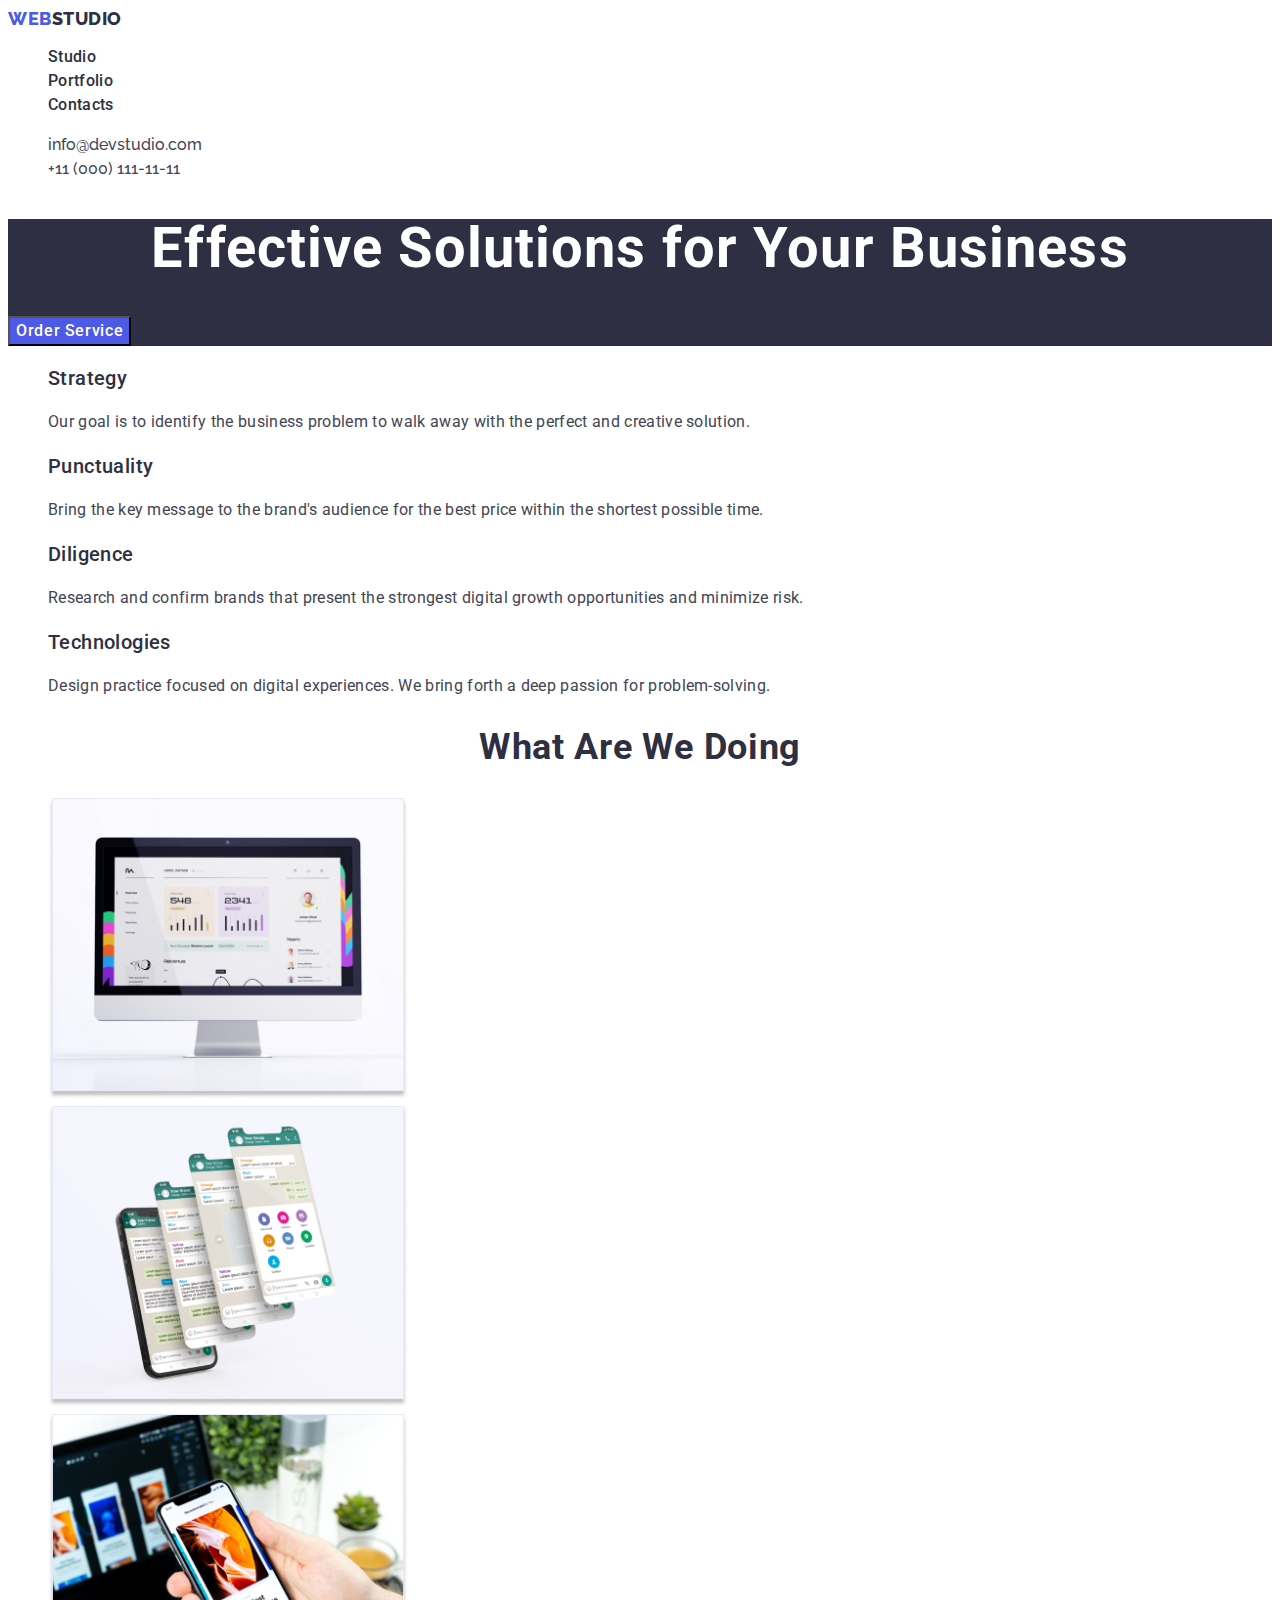
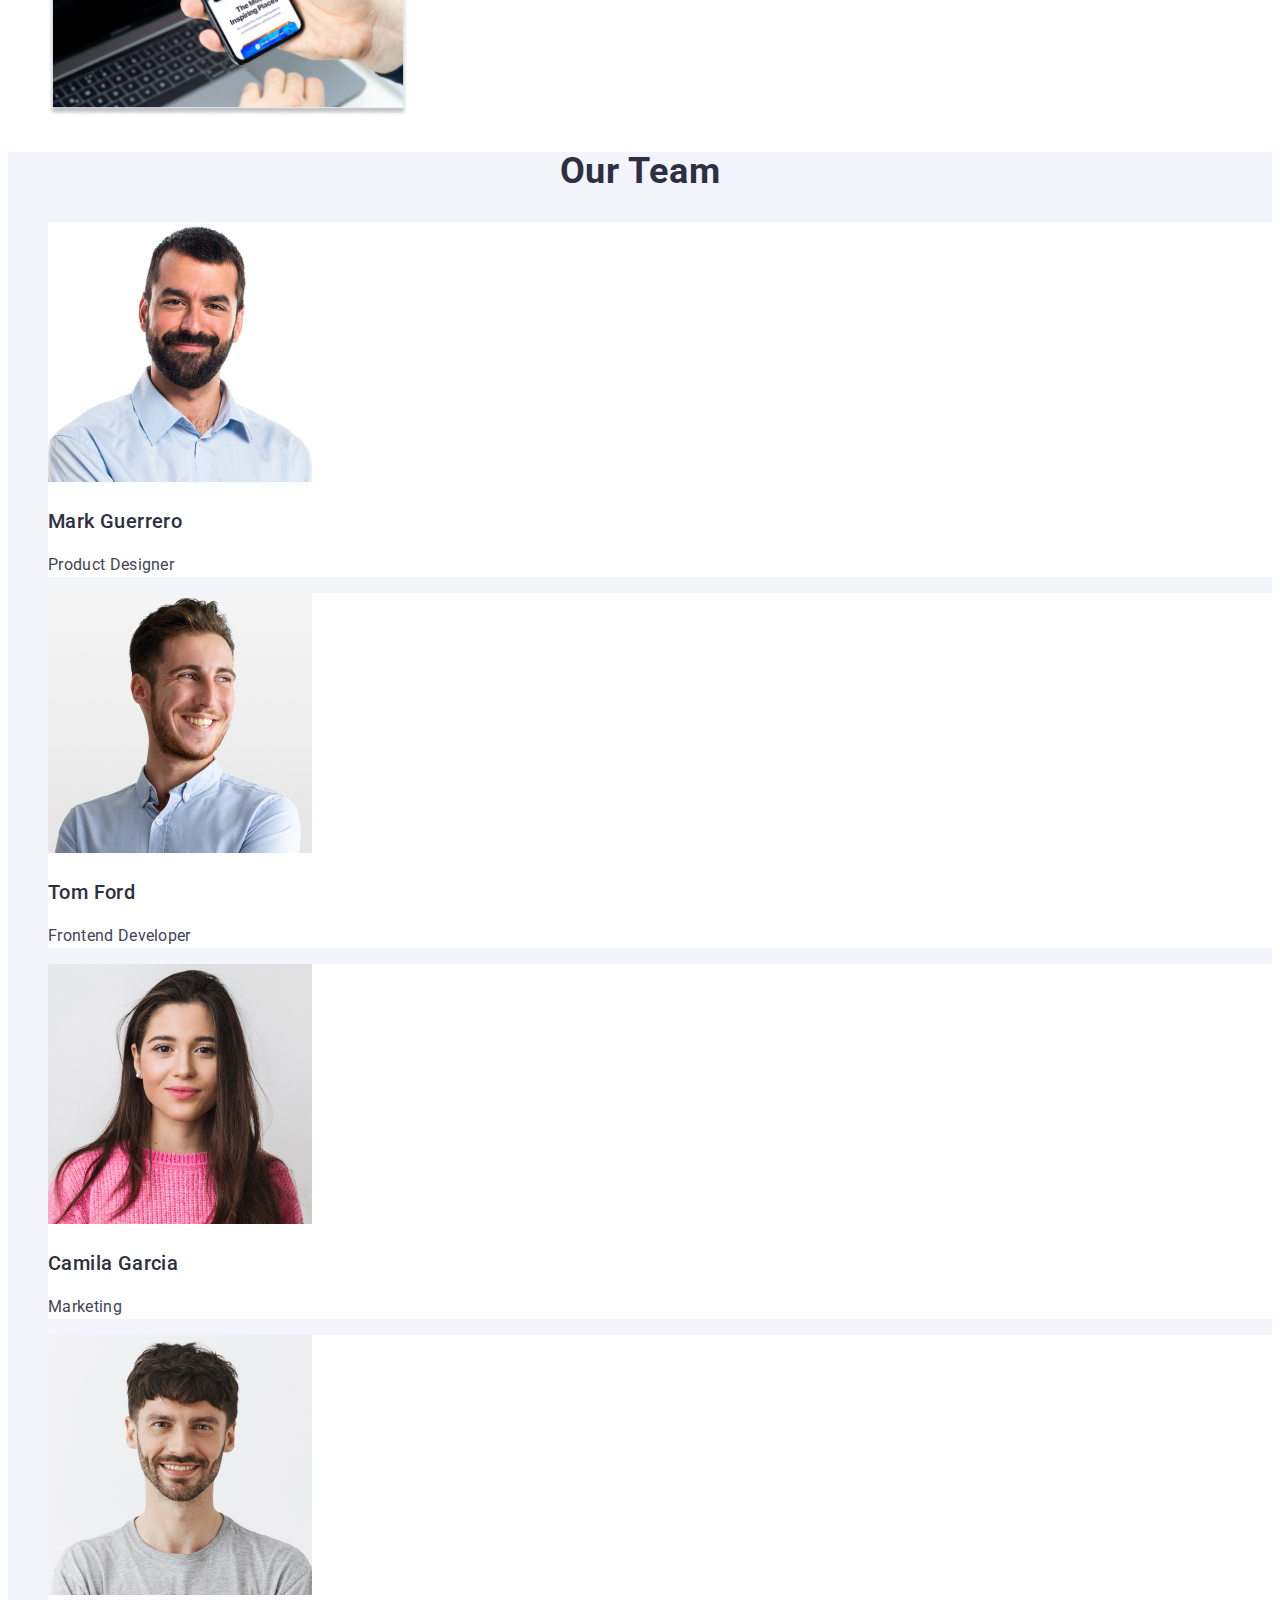
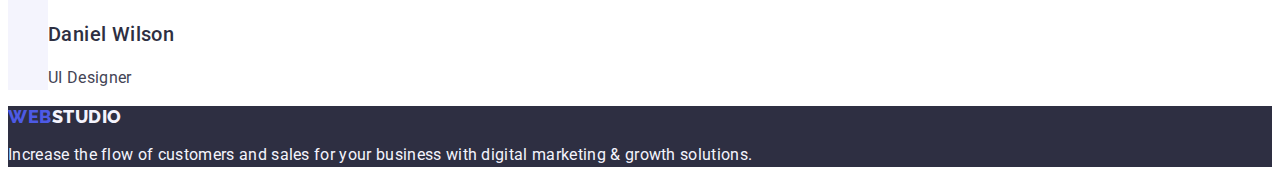
==== commit eb68e50f: "1" ====
--- a/index.html
+++ b/index.html
@@ -20,13 +20,13 @@
         <a class="logo-link link" href="./index.html">Web<span class="logo-span">Studio</span></a>
         <ul class="list">
           <li>
-            <a class="logo link" href="./index.html">Studio</a>
+            <a class="header-link link" href="./index.html">Studio</a>
           </li>
           <li>
-            <a class="logo link" href="./portfolio.html">Portfolio</a>
+            <a class="header-link link" href="./portfolio.html">Portfolio</a>
           </li>
           <li>
-            <a class="logo link" href="">Contacts</a>
+            <a class="header-link link" href="">Contacts</a>
           </li>
         </ul>
       </nav>
--- a/css/styles.css
+++ b/css/styles.css
@@ -15,14 +15,21 @@
   background-color: var(--white-color);
 }
 
+.header-link {
+  font-family: 'Roboto';
+  font-style: normal;
+  font-weight: 500;
+  font-size: 16px;
+  line-height: 1.5;
+  color: var(--main-color);
+  letter-spacing: 0.02em;
+}
 .logo-link {
   color: var(--btn-color);
   font-family: 'Raleway', sans-serif;
   font-weight: 800;
   font-size: 18px;
   line-height: 1.17;
-  display: flex;
-  align-items: center;
   letter-spacing: 0.03em;
   text-transform: uppercase;
 }
@@ -33,28 +40,26 @@
 
 .link {
   text-decoration: none;
-  font-family: 'Raleway', sans-serif;
 }
-footer > .text-link {
+.footer > .text-link {
   color: var(--btn-color);
   font-family: 'Raleway', sans-serif;
   font-weight: 800;
   font-size: 18px;
   line-height: 1.17;
-  display: flex;
-  align-items: center;
   letter-spacing: 0.03em;
   text-transform: uppercase;
   text-decoration: none;
 }
 
 .list {
-  background-color: var(--white-color);
-  font-family: 'Roboto';
   font-weight: 500;
   line-height: 1.5;
-  letter-spacing: 0.02em;
   list-style-type: none;
+}
+
+.list-team {
+  background-color: var(--white-color);
 }
 
 .logo {
@@ -74,6 +79,7 @@
 }
 
 .address-section .address-link {
+  font-family: 'Raleway', sans-serif;
   font-style: normal;
   color: var(--p-color);
   text-decoration: none;
@@ -103,8 +109,6 @@
   font-weight: 500;
   font-size: 16px;
   line-height: 1.5;
-  display: flex;
-  align-items: center;
   letter-spacing: 0.04em;
   cursor: pointer;
 }
@@ -122,6 +126,7 @@
 }
 .text {
   color: var(--p-color);
+  font-weight: 400;
   font-size: 16px;
   line-height: 1.5;
   letter-spacing: 0.02em;
@@ -153,7 +158,7 @@
   background: var(--light-color);
   font-weight: 500;
   font-size: 16px;
-  line-height: 24px;
+  line-height: 1.5;
   letter-spacing: 0.04em;
   cursor: pointer;
 }
@@ -168,6 +173,7 @@
   cursor: pointer;
 }
 .cards-row {
+  color: var(--main-color);
   font-style: normal;
   font-weight: 500;
   font-size: 20px;
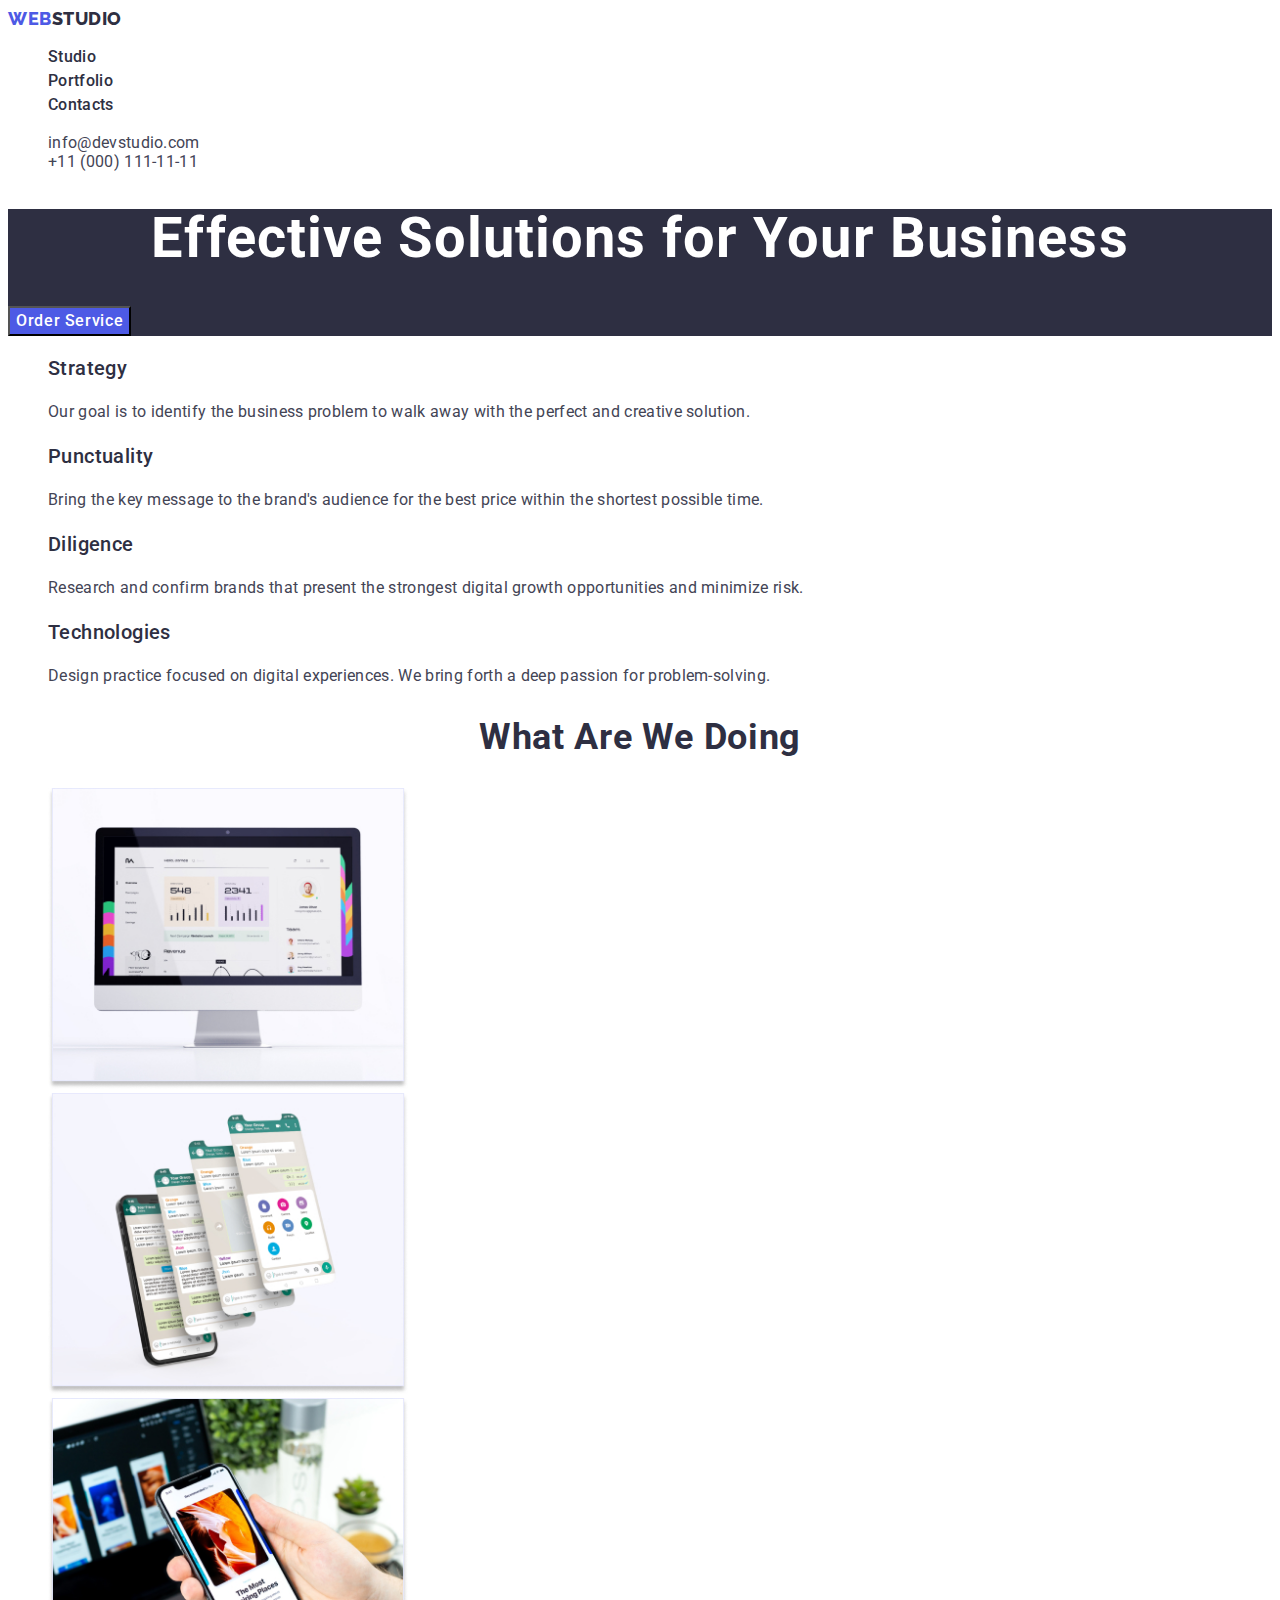
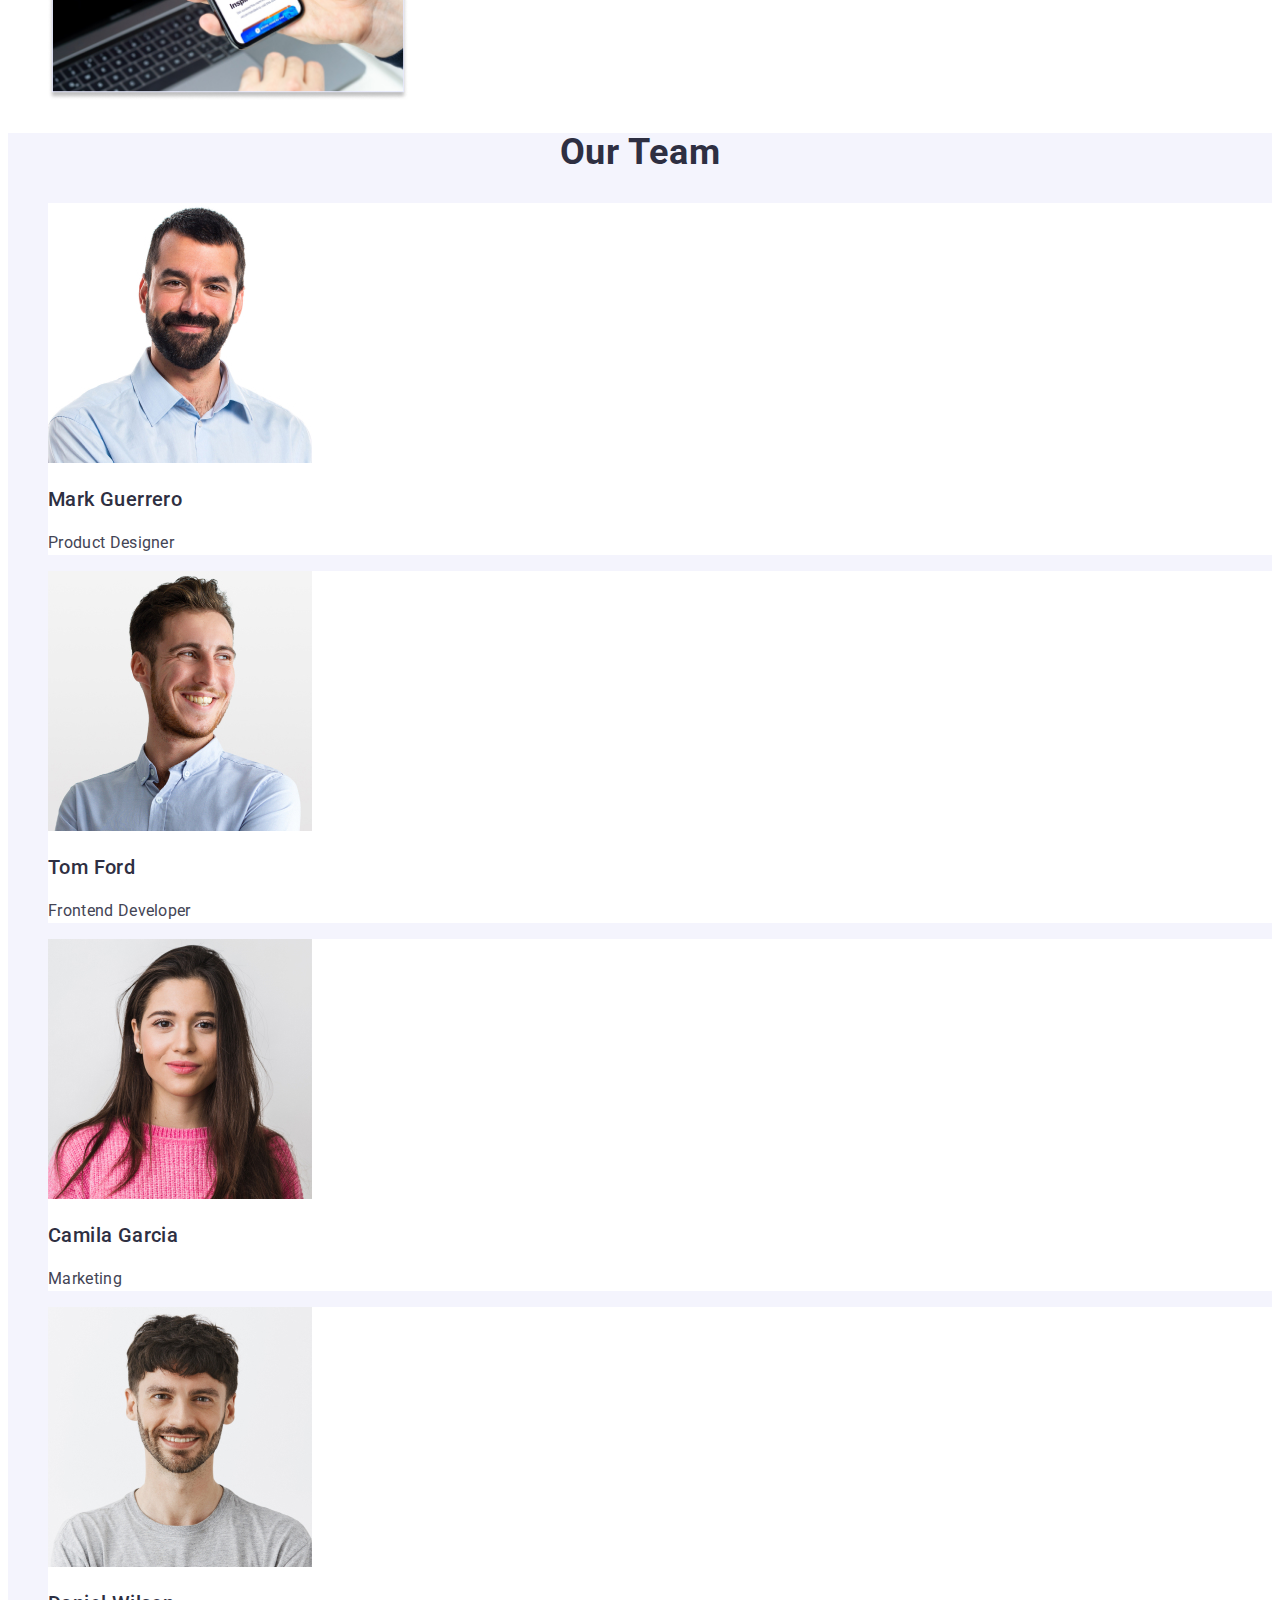
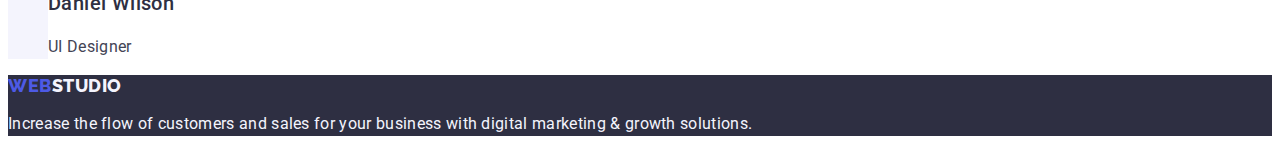
==== commit e37c56dc: "remake hw-02" ====
--- a/index.html
+++ b/index.html
@@ -9,7 +9,7 @@
     <link rel="preconnect" href="https://fonts.googleapis.com" />
     <link rel="preconnect" href="https://fonts.gstatic.com" crossorigin />
     <link
-      href="https://fonts.googleapis.com/css2?family=Inter:wght@100&family=Raleway:wght@800&family=Roboto:wght@400;500;700;900&display=swap"
+      href="https://fonts.googleapis.com/css2?family=Raleway:wght@800&family=Roboto:wght@400;500;700;900&display=swap"
       rel="stylesheet"
     />
   </head>
--- a/css/styles.css
+++ b/css/styles.css
@@ -53,8 +53,6 @@
 }
 
 .list {
-  font-weight: 500;
-  line-height: 1.5;
   list-style-type: none;
 }
 
@@ -79,10 +77,11 @@
 }
 
 .address-section .address-link {
-  font-family: 'Raleway', sans-serif;
-  font-style: normal;
+  font-weight: 400;
+  font-size: 16px;
   color: var(--p-color);
   text-decoration: none;
+  letter-spacing: 0.02em;
 }
 
 .address-link:hover,
@@ -126,7 +125,6 @@
 }
 .text {
   color: var(--p-color);
-  font-weight: 400;
   font-size: 16px;
   line-height: 1.5;
   letter-spacing: 0.02em;
